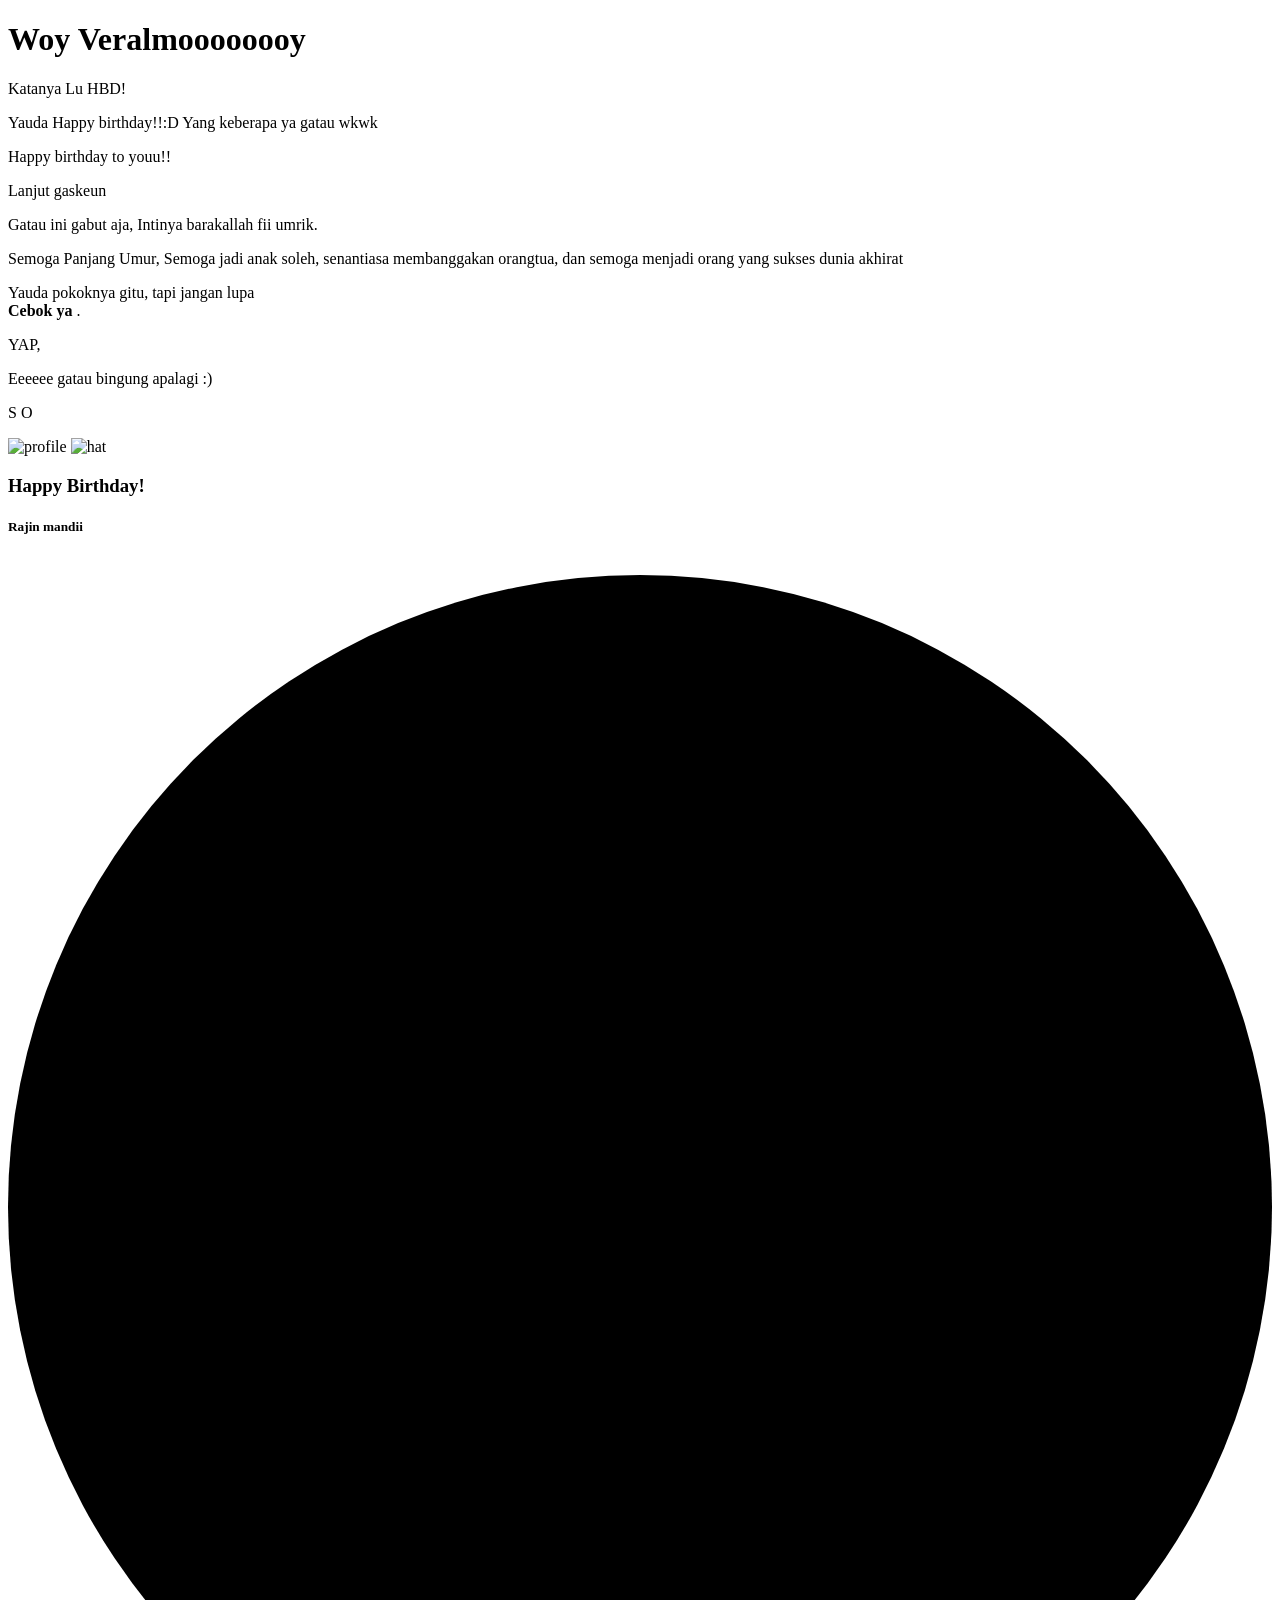
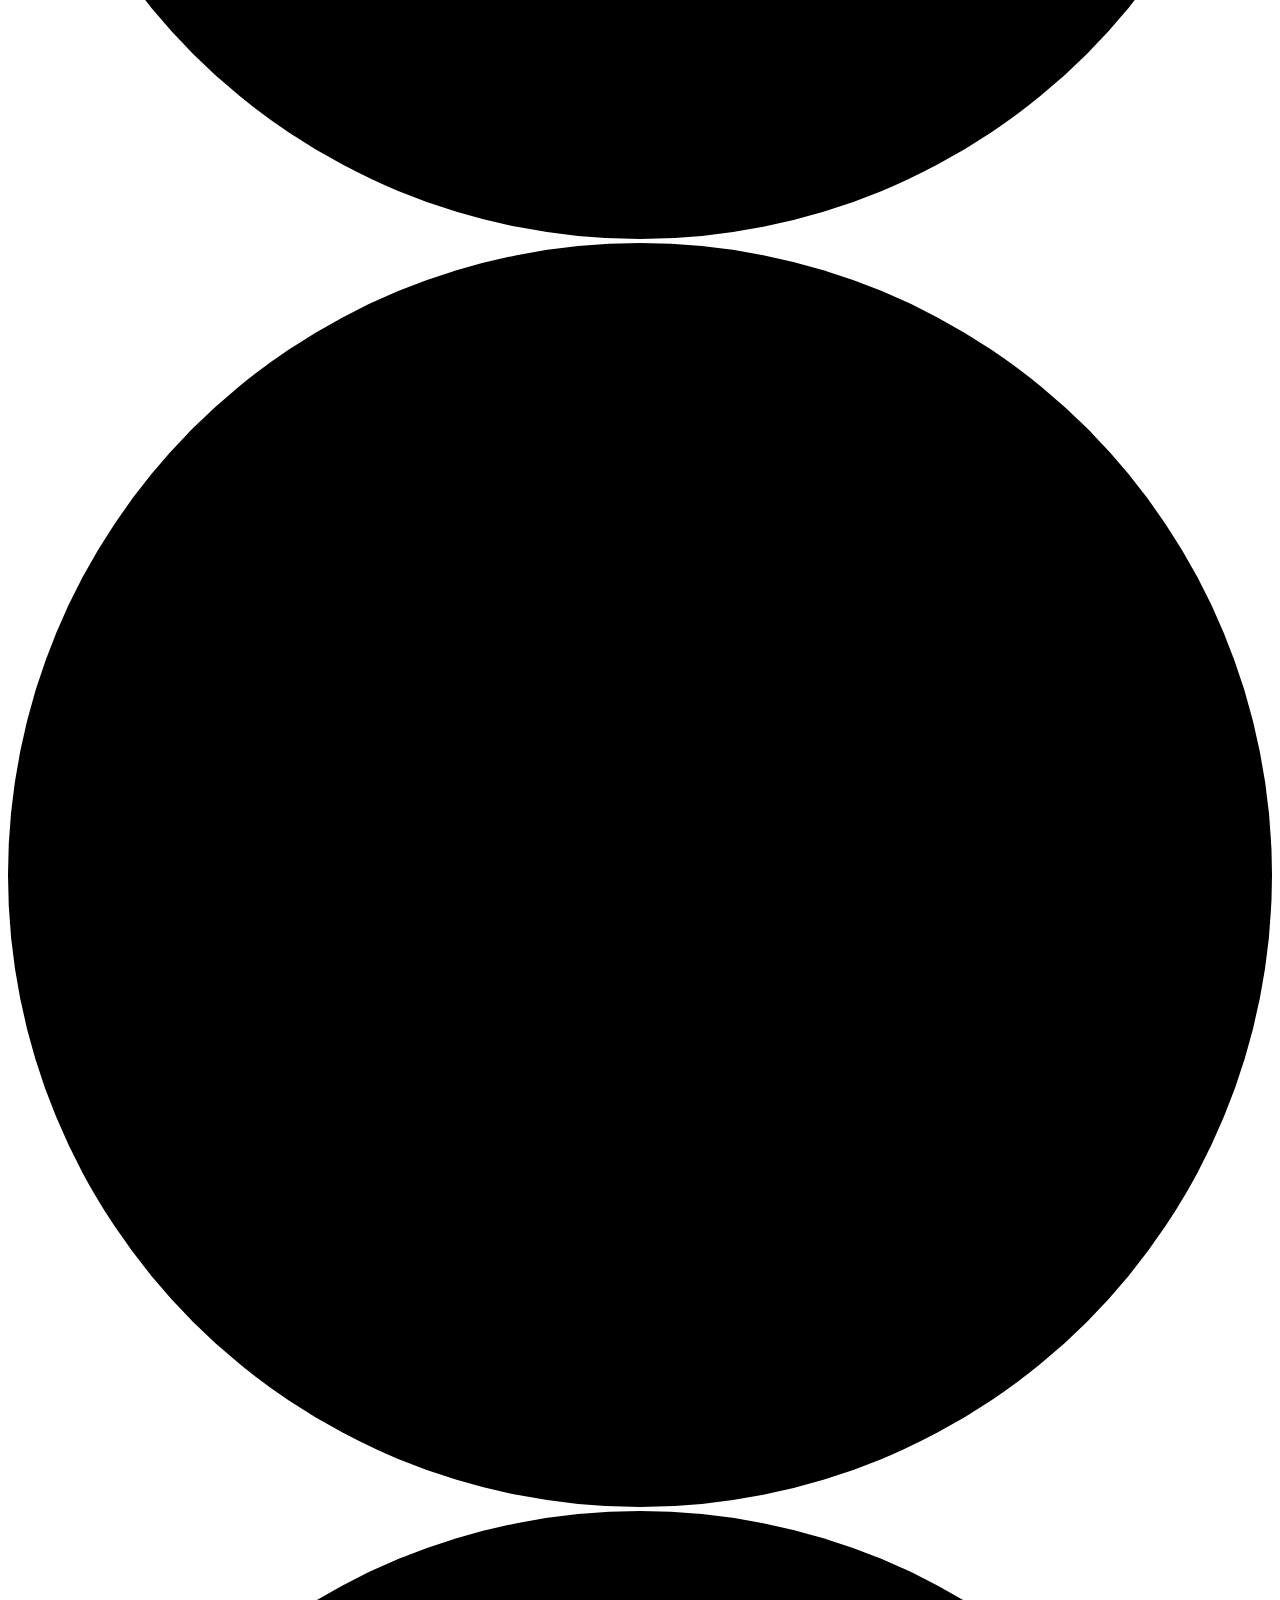
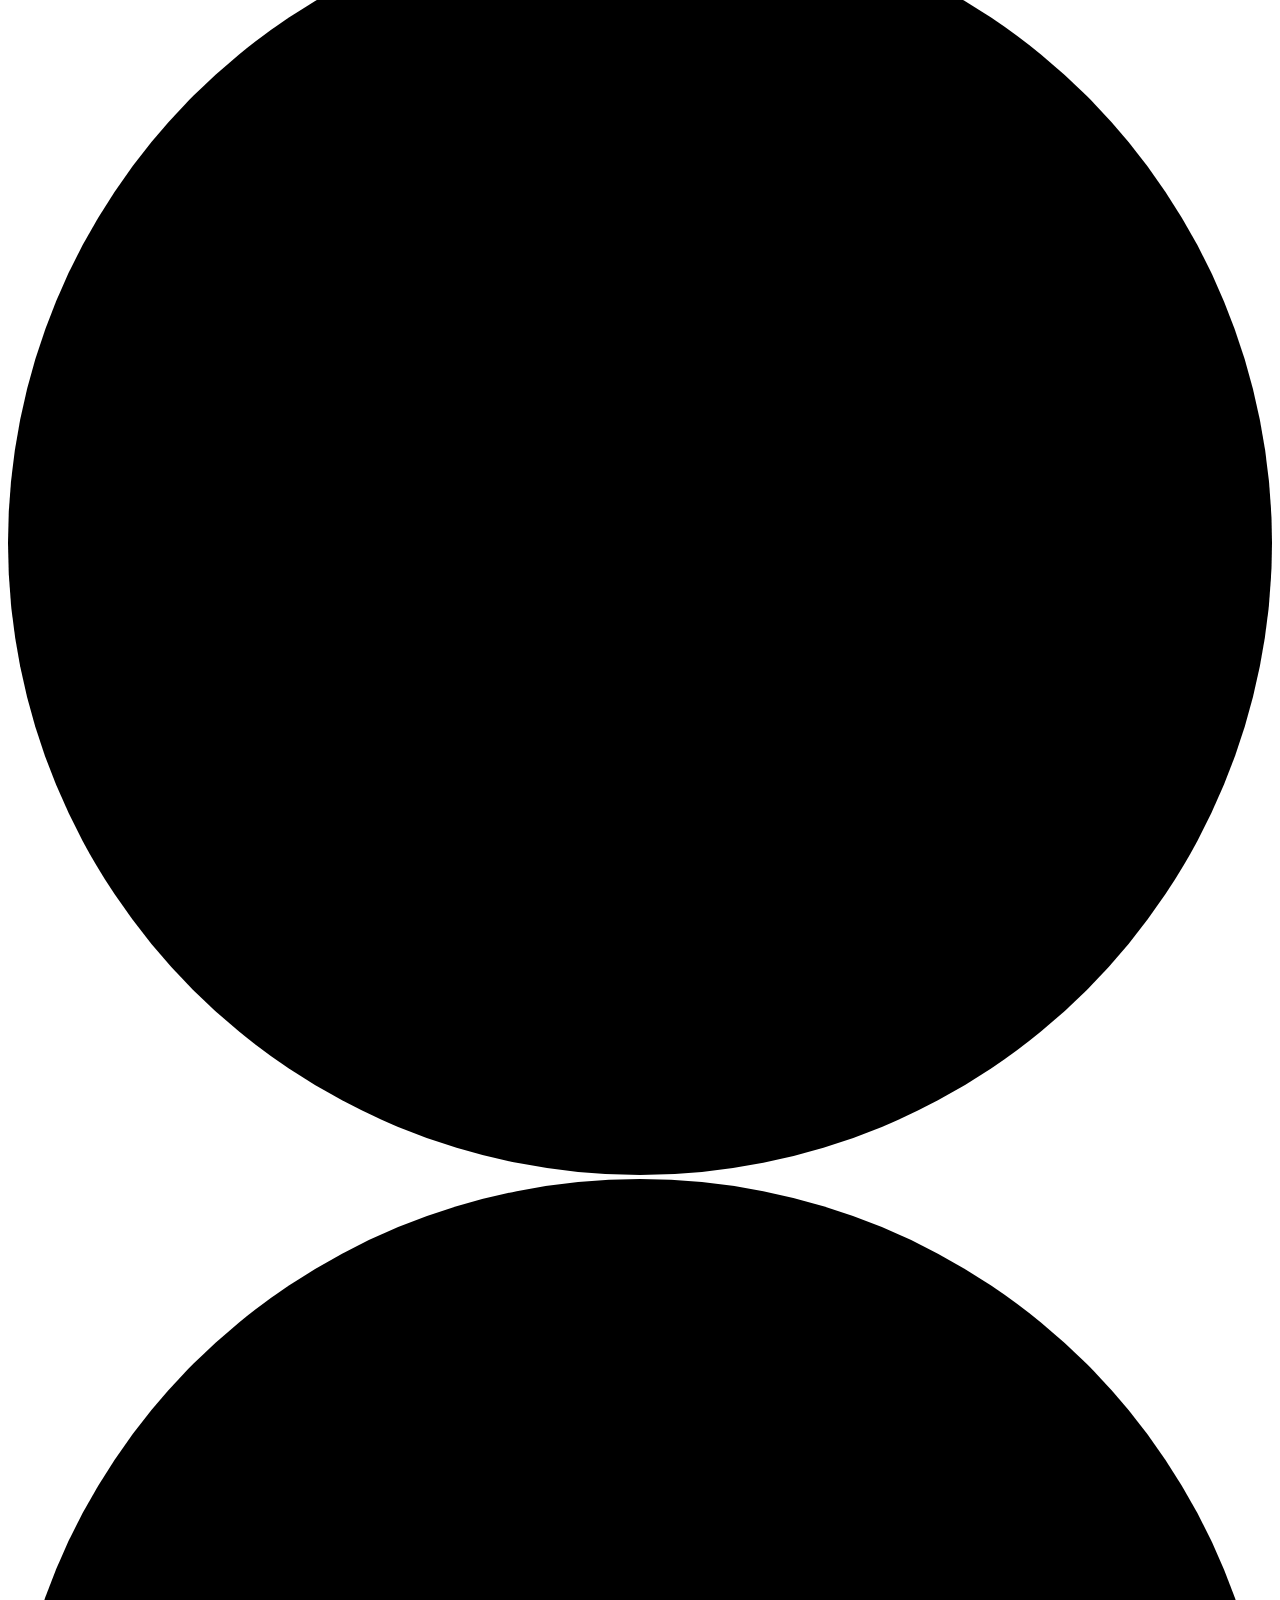
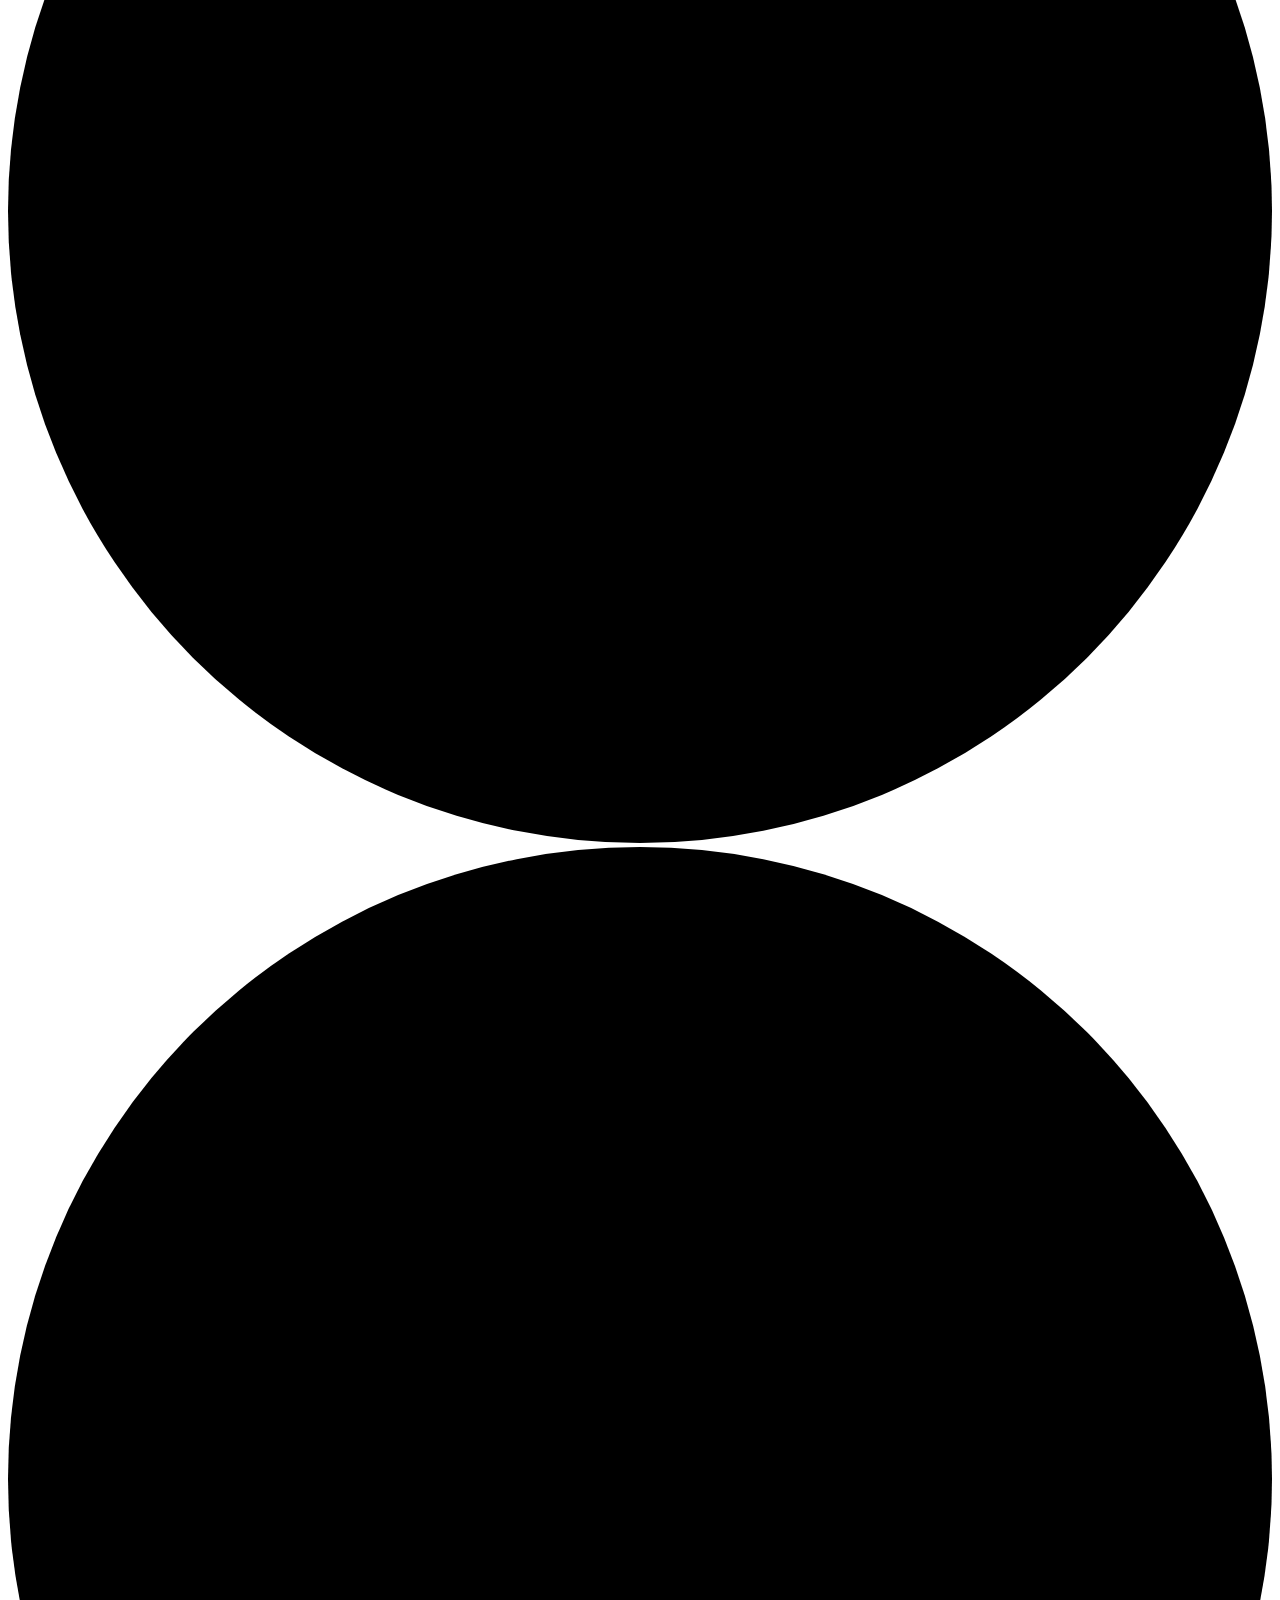
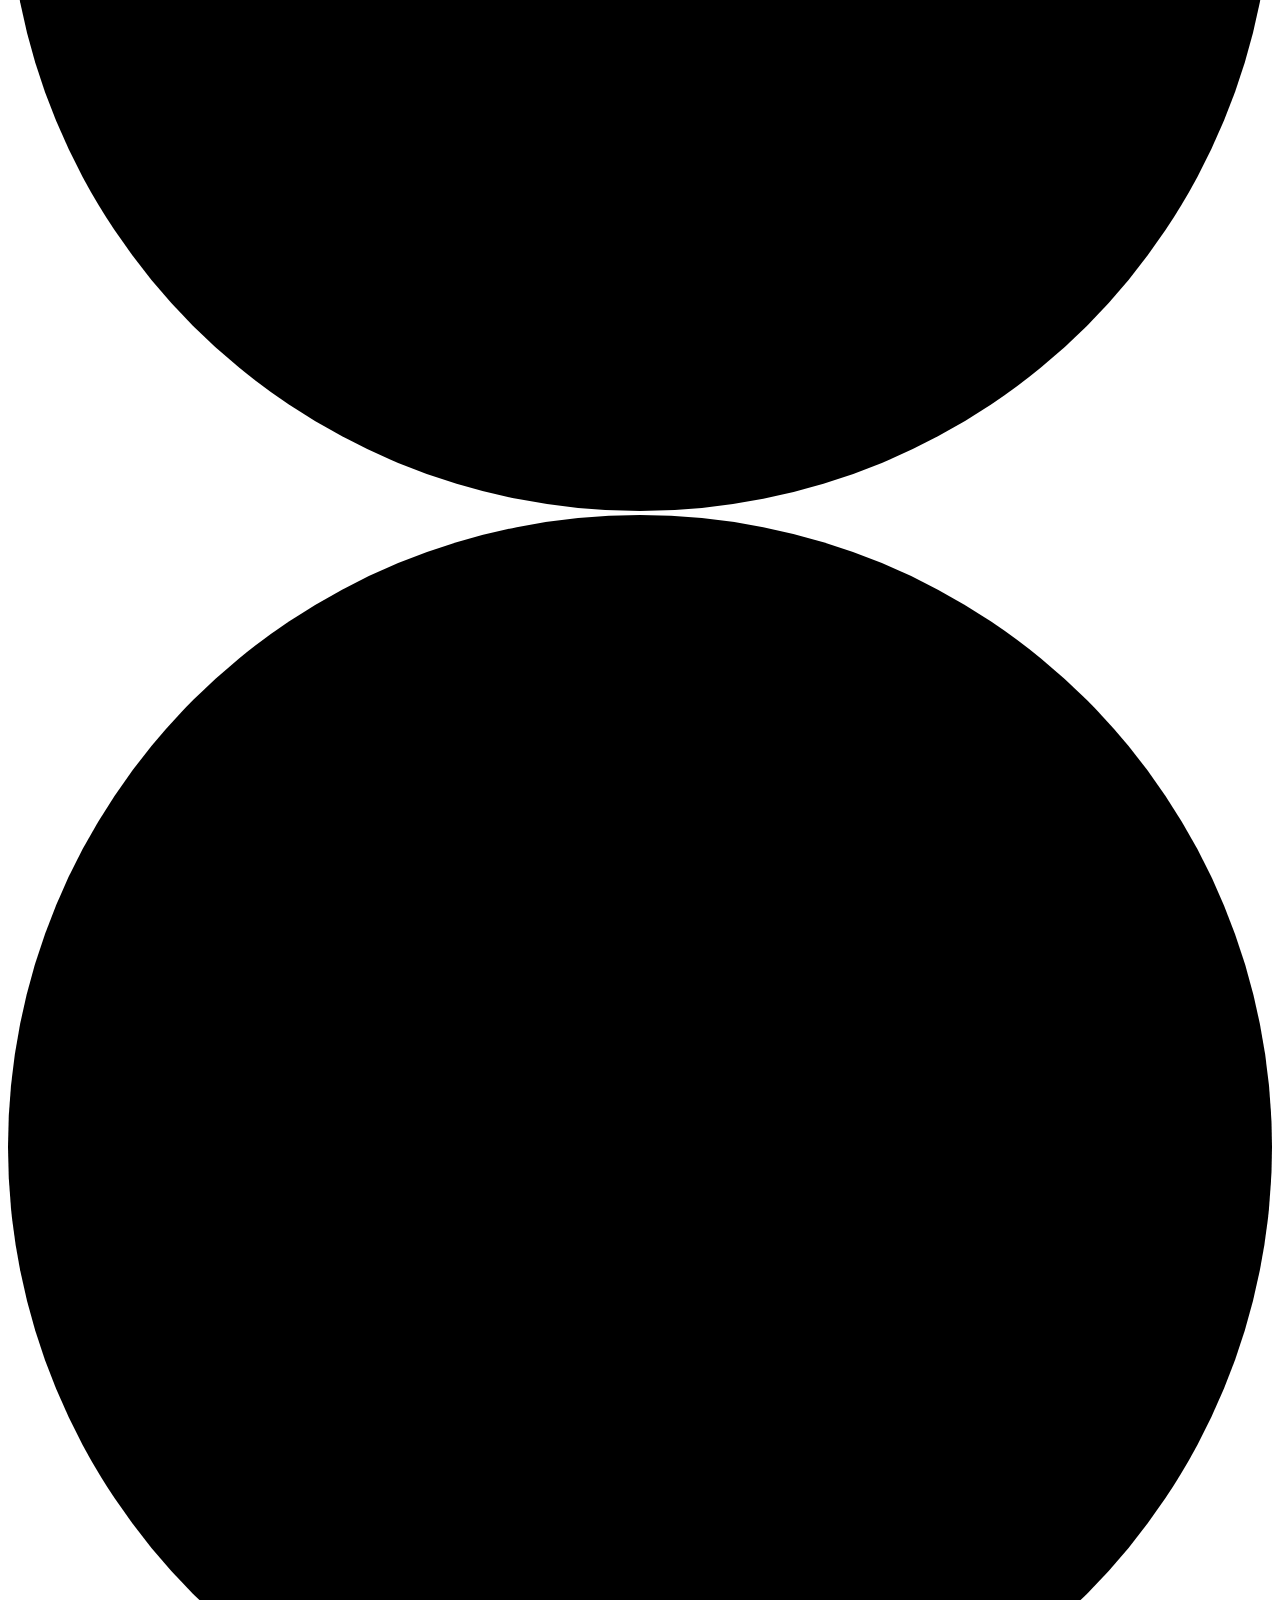
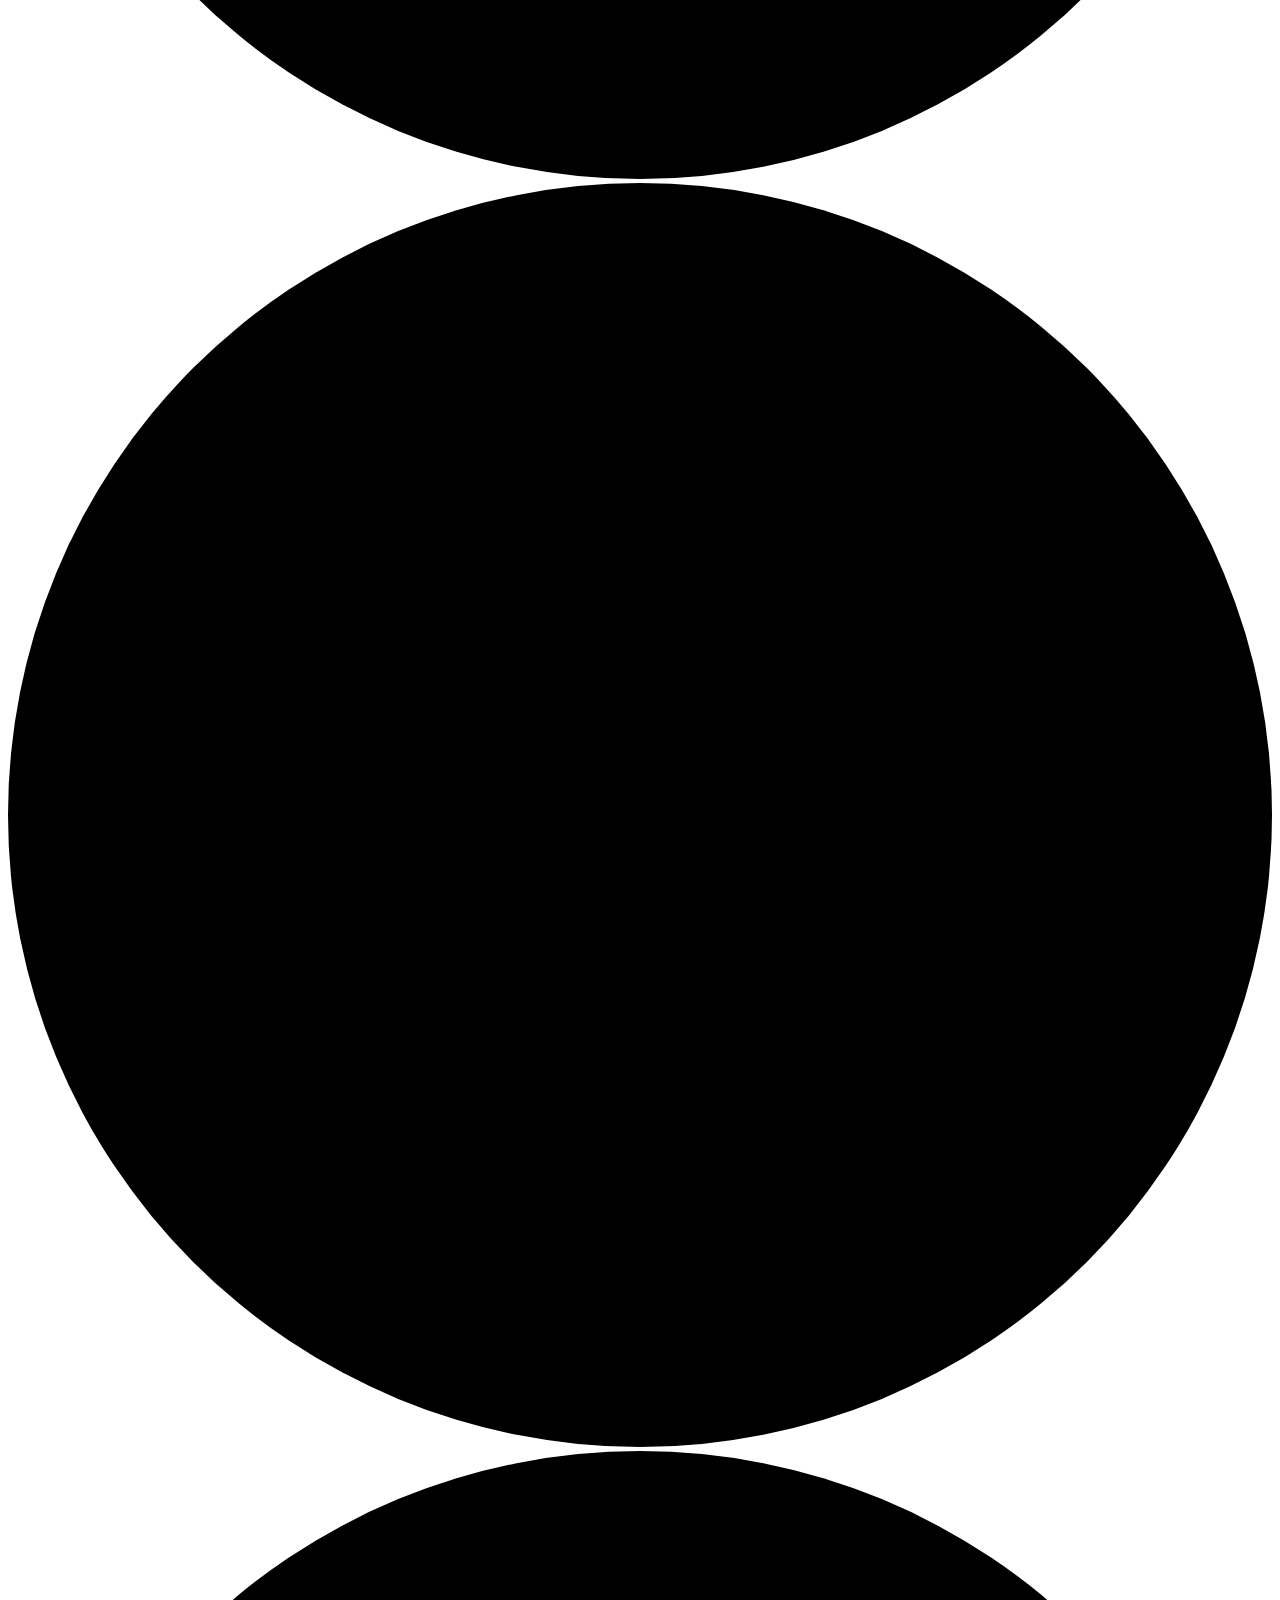
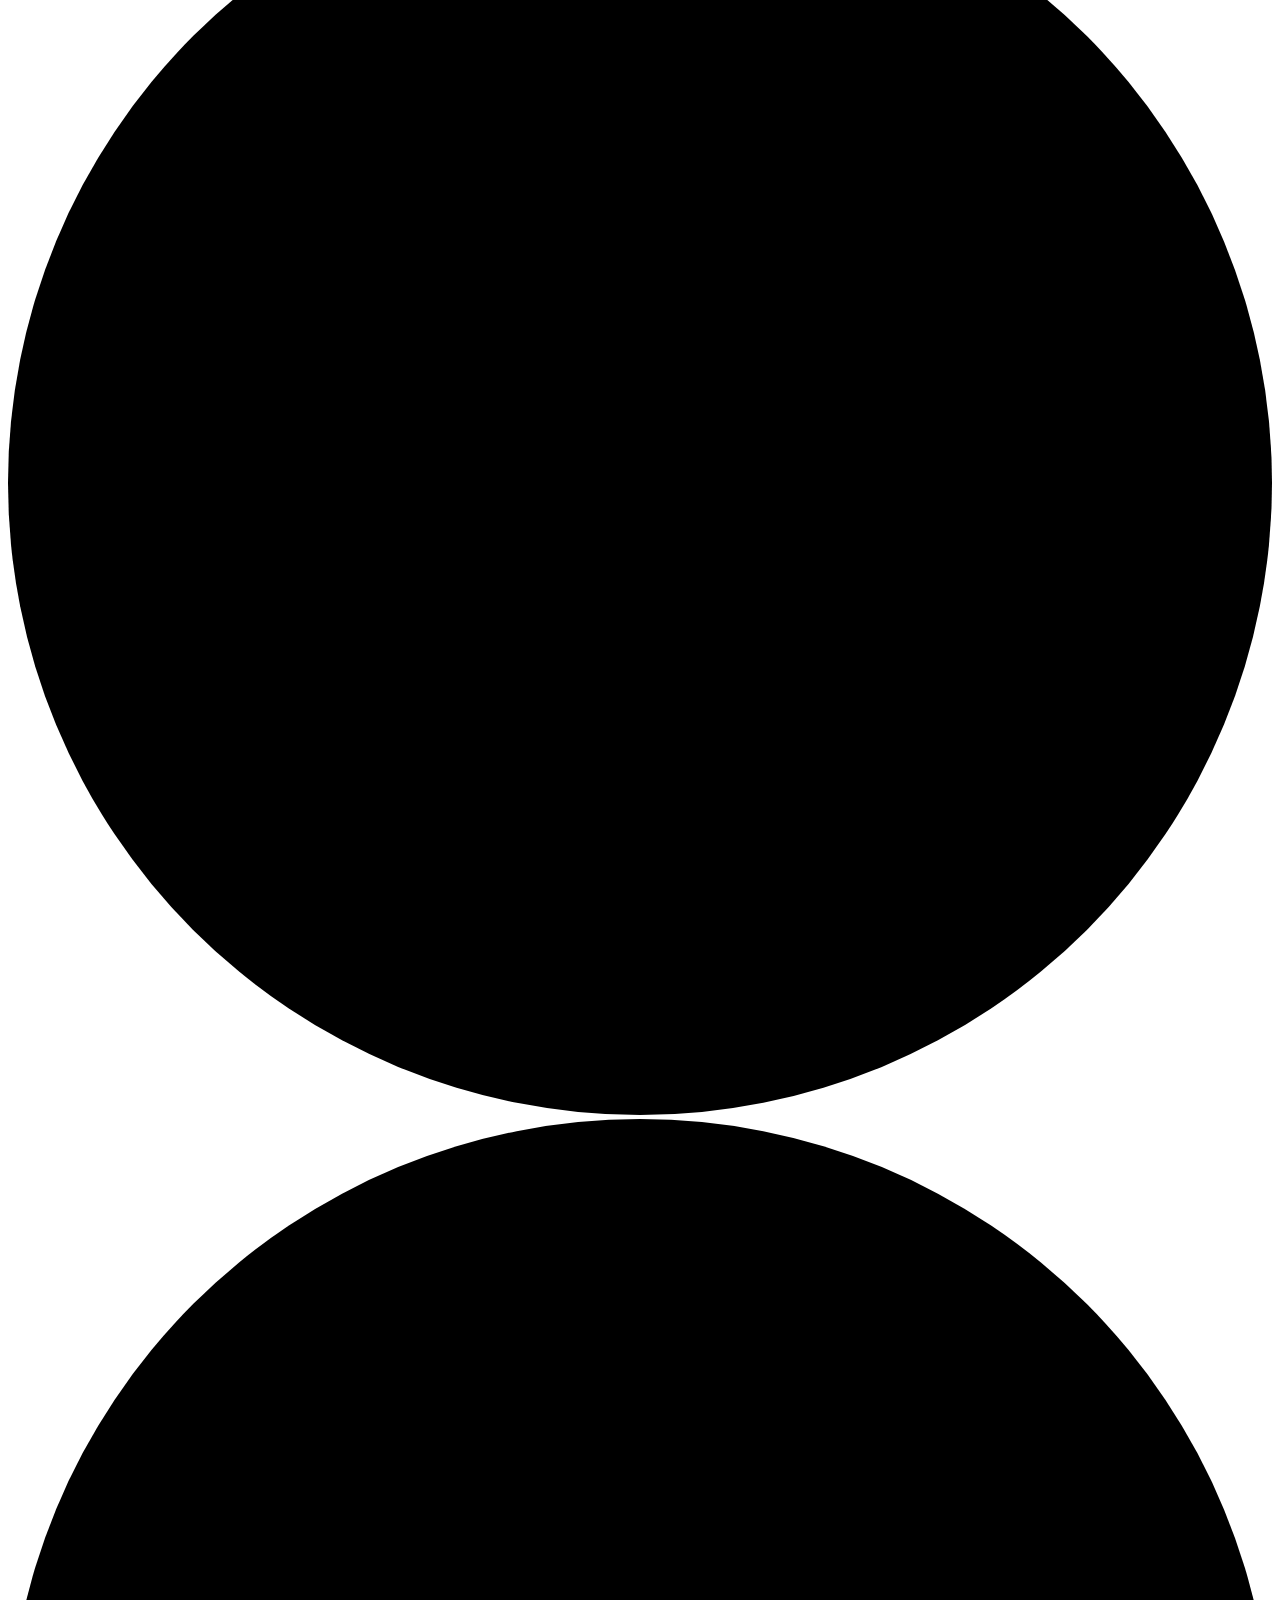
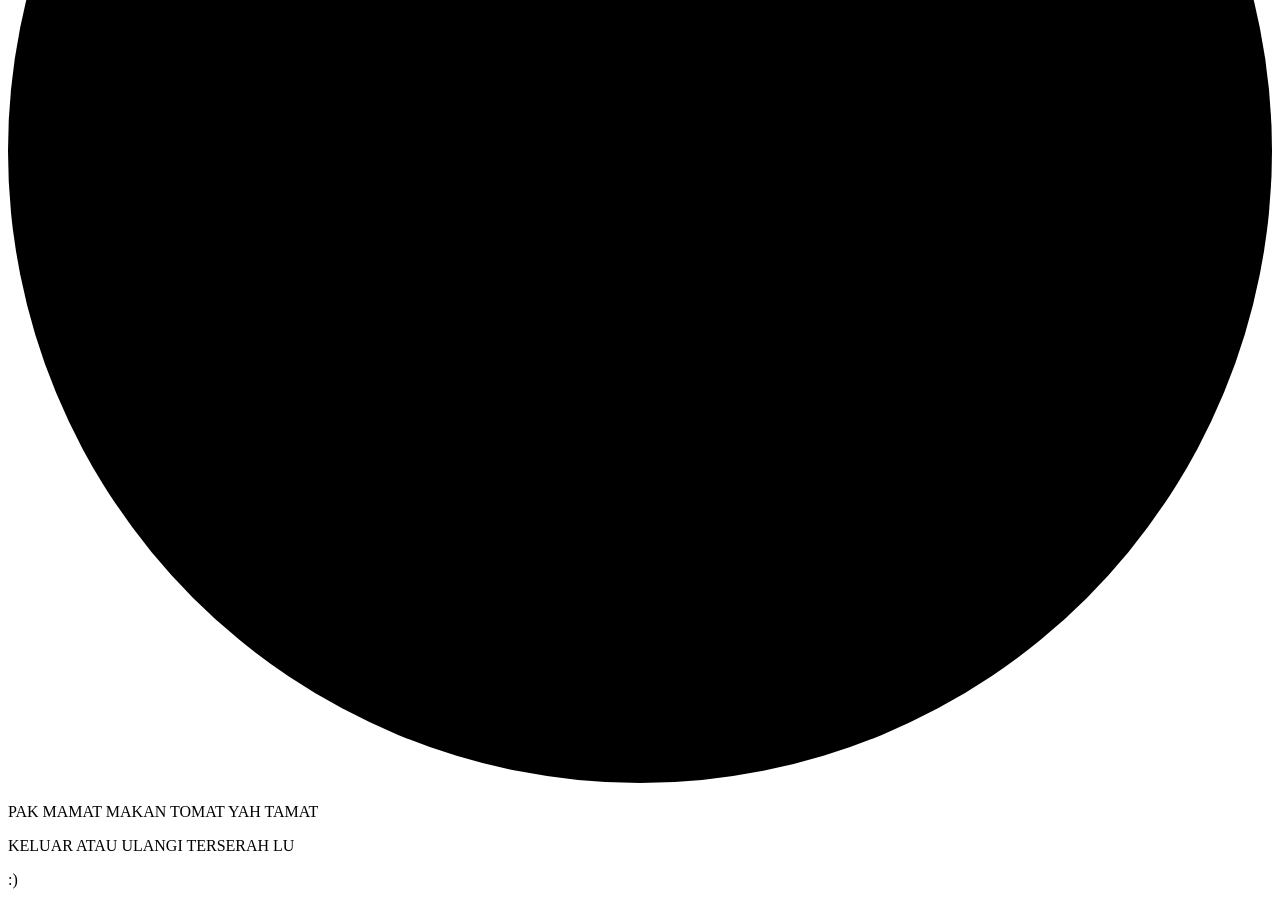
==== index.html @ 4c25280c "Update index.html" ====
<!DOCTYPE html>
<html lang="en">

<head>
  <meta charset="UTF-8" />
  <meta name="viewport" content="width=device-width, initial-scale=1.0" />
  <meta http-equiv="X-UA-Compatible" content="ie=edge" />
  <link rel="shortcut icon" type="image/png" href="img/favicon.png" />
  <title>Happy Birthday!!! :)</title>
  <!-- Google Font -->
  <link rel="preconnect" href="https://fonts.googleapis.com">
  <link rel="preconnect" href="https://fonts.gstatic.com" crossorigin>
  <link href="https://fonts.googleapis.com/css2?family=Poppins:wght@300;400&display=swap" rel="stylesheet">
  <!-- My Style -->
  <link rel="stylesheet" href="./style/main.css" />
</head>

<body>

    <audio class="song" loop autoplay>
        <source src="./music/hbd.mp3">
        </source>
        Your browser isn't invited for super fun audio time.
    </audio>

    <div class="container">
        <div class="one">
            <h1 class="one">
                Woy 
                <span id="name">Veralmoooooooy</span>
            </h1>
            <p class="two" id="greetingText">Katanya Lu HBD!</p>
        </div>

        <div class="three">
            <p>Yauda Happy birthday!!:D Yang keberapa ya gatau wkwk</p>
        </div>

        <div class="four">
            <div class="text-box">
                <p class="hbd-chatbox">
                Happy birthday to youu!! 
                </p>
                <p class="fake-btn">Lanjut gaskeun</p>
            </div>
        </div>

        <div class="five">
            <p class="idea-1">Gatau ini gabut aja, Intinya barakallah fii umrik.</p>
            <p class="idea-2">Semoga Panjang Umur, Semoga jadi anak soleh, senantiasa membanggakan orangtua, dan semoga menjadi orang yang sukses dunia akhirat</p>
            <p class="idea-3">Yauda pokoknya gitu, tapi jangan lupa
                <br>
                <strong>Cebok ya</strong>
                .
            </p>
            <p class="idea-4">YAP,</p>
            <p class="idea-5">
                Eeeeee gatau bingung apalagi
                <span>:)</span>
            </p>
            <p class="idea-6">
                <span>S</span>
                <span>O</span>
            </p>
        </div>

        <div class="six">
            <img src="./img/irene.jpg" alt="profile" class="profile-picture" id="imagePath"/>
            <img src="img/hat.svg" alt="hat" class="hat" />
            <div class="wish">
                <h3 class="wish-hbd">Happy Birthday!</h3>
                <h5 id="wishText">Rajin mandii</h5>
            </div>
        </div>

        <div class="seven">
            <div class="baloons">
                <img src="img/ballon2.svg" alt="" />
                <img src="img/ballon1.svg" alt="" />
                <img src="img/ballon3.svg" alt="" />
                <img src="img/ballon1.svg" alt="" />
                <img src="img/ballon2.svg" alt="" />
                <img src="img/ballon3.svg" alt="" />
                <img src="img/ballon2.svg" alt="" />
                <img src="img/ballon3.svg" alt="" />
                <img src="img/ballon1.svg" alt="" />
                <img src="img/ballon2.svg" alt="" />
                <img src="img/ballon3.svg" alt="" />
                <img src="img/ballon2.svg" alt="" />
                <img src="img/ballon1.svg" alt="" />
                <img src="img/ballon3.svg" alt="" />
                <img src="img/ballon2.svg" alt="" />
                <img src="img/ballon3.svg" alt="" />
                <img src="img/ballon1.svg" alt="" />
                <img src="img/ballon2.svg" alt="" />
                <img src="img/ballon1.svg" alt="" />
                <img src="img/ballon3.svg" alt="" />
                <img src="img/ballon3.svg" alt="" />
                <img src="img/ballon1.svg" alt="" />
                <img src="img/ballon2.svg" alt="" />
                <img src="img/ballon3.svg" alt="" />
                <img src="img/ballon2.svg" alt="" />
                <img src="img/ballon1.svg" alt="" />
                <img src="img/ballon3.svg" alt="" />
                <img src="img/ballon2.svg" alt="" />
                <img src="img/ballon3.svg" alt="" />
                <img src="img/ballon1.svg" alt="" />
                <img src="img/ballon2.svg" alt="" />
                <img src="img/ballon1.svg" alt="" />
                <img src="img/ballon3.svg" alt="" />
            </div>
        </div>

        <div class="eight">
            <svg viewBox="0 0 40 40" xmlns="http://www.w3.org/2000/svg">
                <circle cx="20" cy="20" r="20" />
            </svg>
            <svg viewBox="0 0 40 40" xmlns="http://www.w3.org/2000/svg">
                <circle cx="20" cy="20" r="20" />
            </svg>
            <svg viewBox="0 0 40 40" xmlns="http://www.w3.org/2000/svg">
                <circle cx="20" cy="20" r="20" />
            </svg>
            <svg viewBox="0 0 40 40" xmlns="http://www.w3.org/2000/svg">
                <circle cx="20" cy="20" r="20" />
            </svg>
            <svg viewBox="0 0 40 40" xmlns="http://www.w3.org/2000/svg">
                <circle cx="20" cy="20" r="20" />
            </svg>
            <svg viewBox="0 0 40 40" xmlns="http://www.w3.org/2000/svg">
                <circle cx="20" cy="20" r="20" />
            </svg>
            <svg viewBox="0 0 40 40" xmlns="http://www.w3.org/2000/svg">
                <circle cx="20" cy="20" r="20" />
            </svg>
            <svg viewBox="0 0 40 40" xmlns="http://www.w3.org/2000/svg">
                <circle cx="20" cy="20" r="20" />
            </svg>
            <svg viewBox="0 0 40 40" xmlns="http://www.w3.org/2000/svg">
                <circle cx="20" cy="20" r="20" />
            </svg>
        </div>

        <div class="nine">
            <p>PAK MAMAT MAKAN TOMAT YAH TAMAT</p>
            <p id="replay">KELUAR ATAU ULANGI TERSERAH LU</p>
            <p class="last-smile">:)</p>
        </div>
    </div>

</body>
    <!-- Greensock -->
    <script src="https://cdnjs.cloudflare.com/ajax/libs/gsap/3.11.5/gsap.min.js"></script>
    <!-- Sweetalert -->
    <script src="https://cdn.jsdelivr.net/npm/sweetalert2@11"></script>
    <script type="application/javascript" src="./script/main.js"></script>

</html>
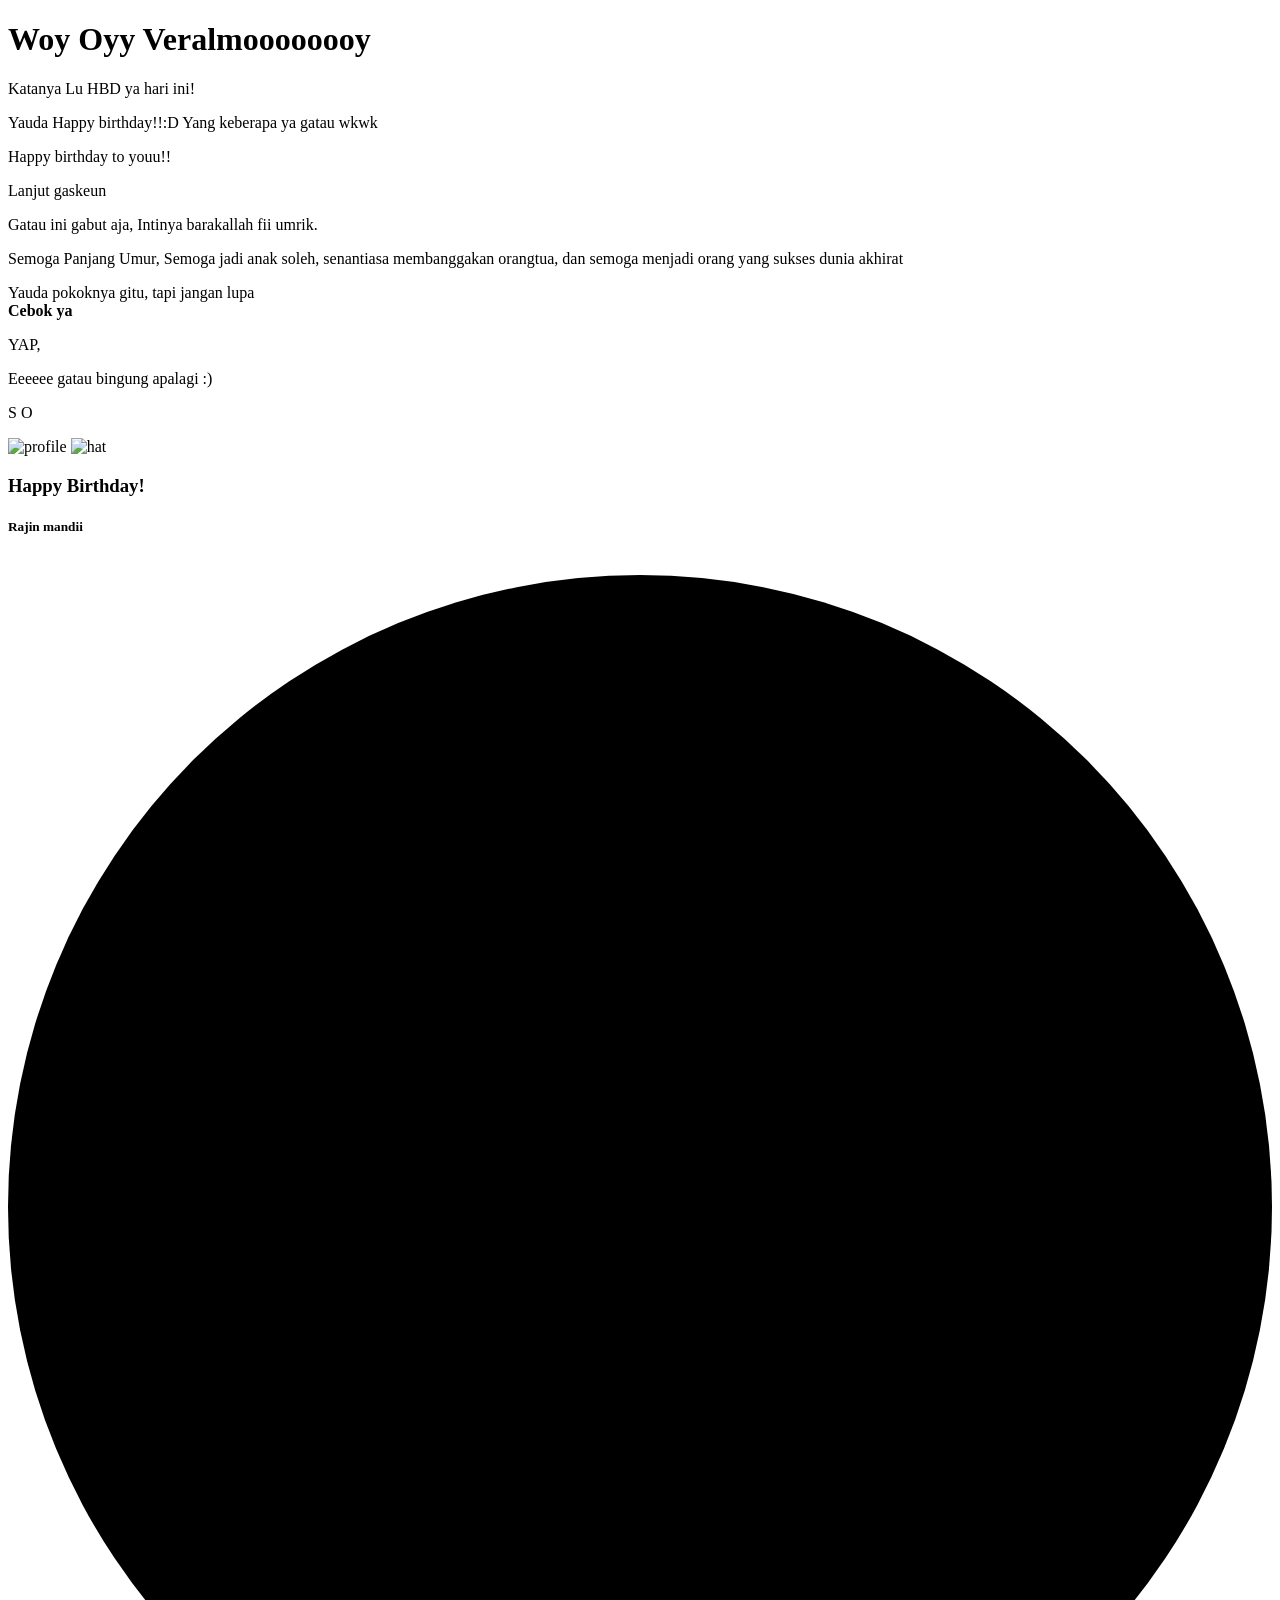
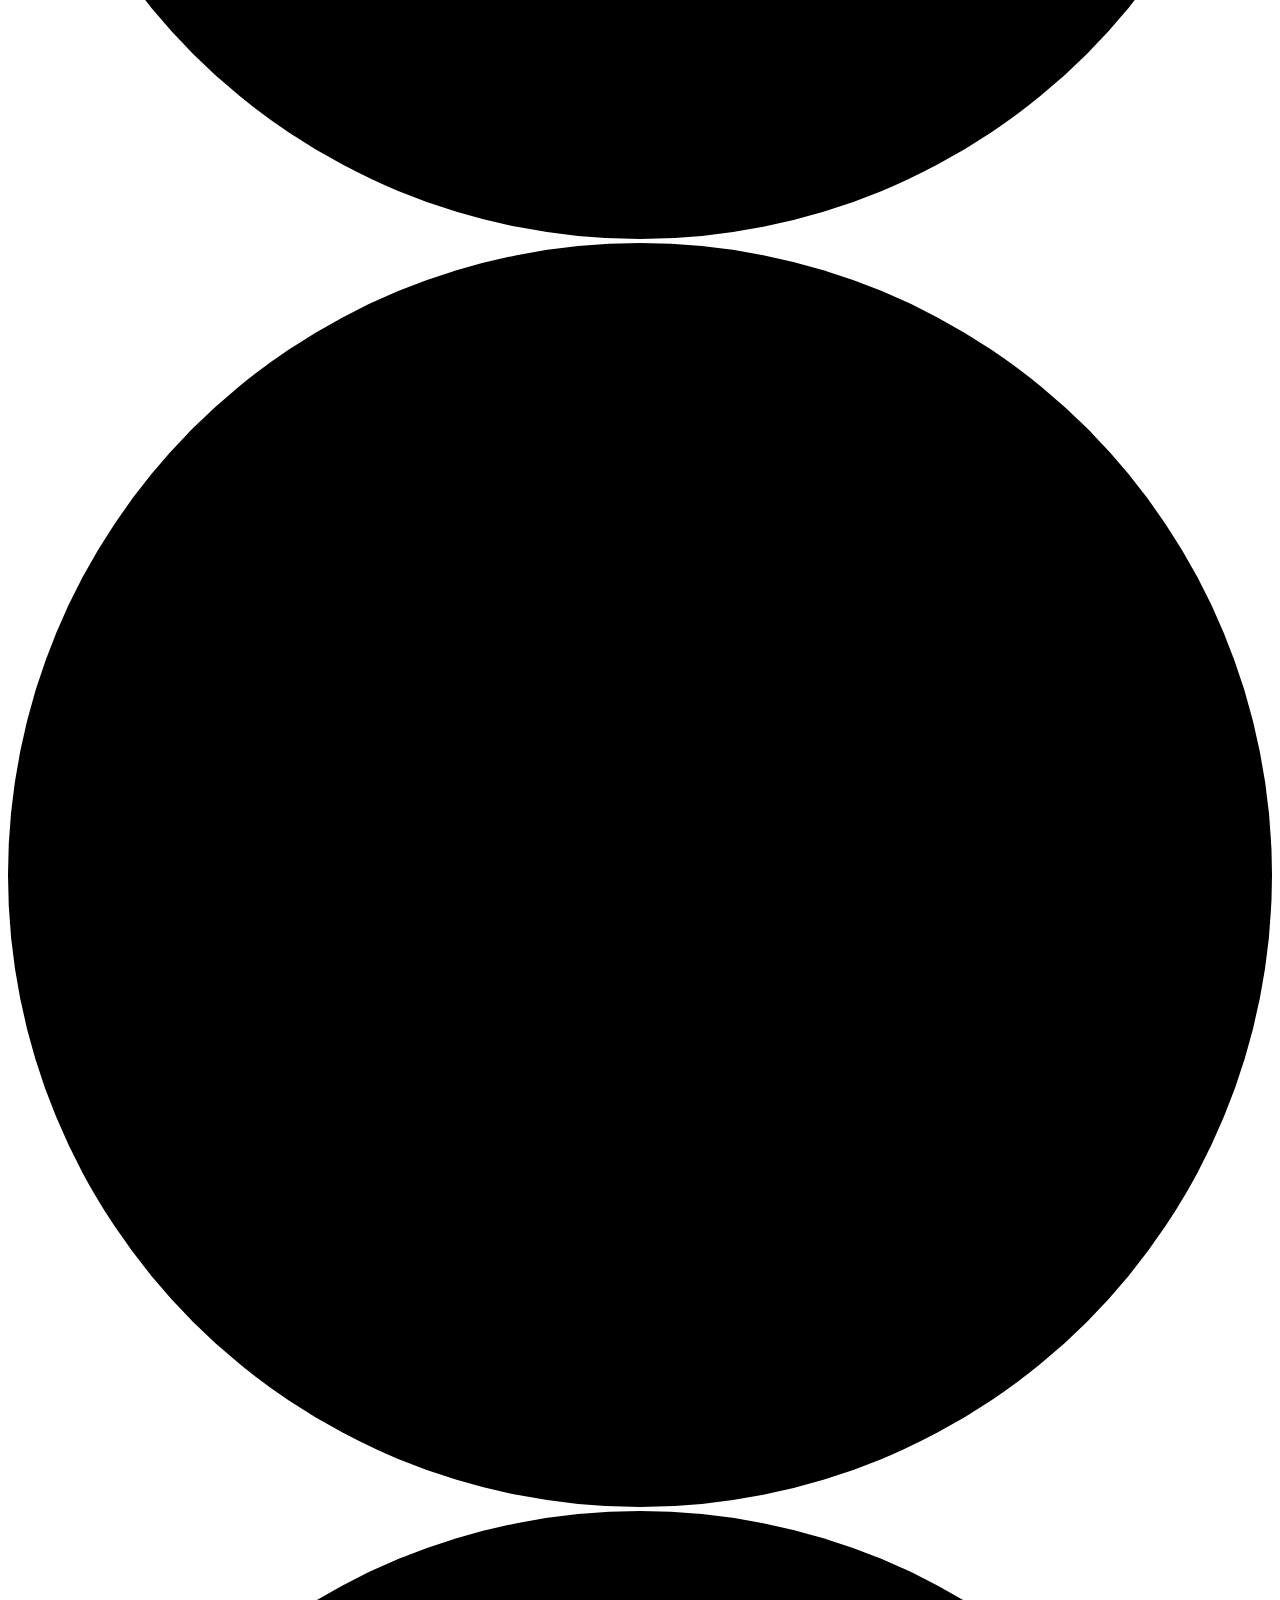
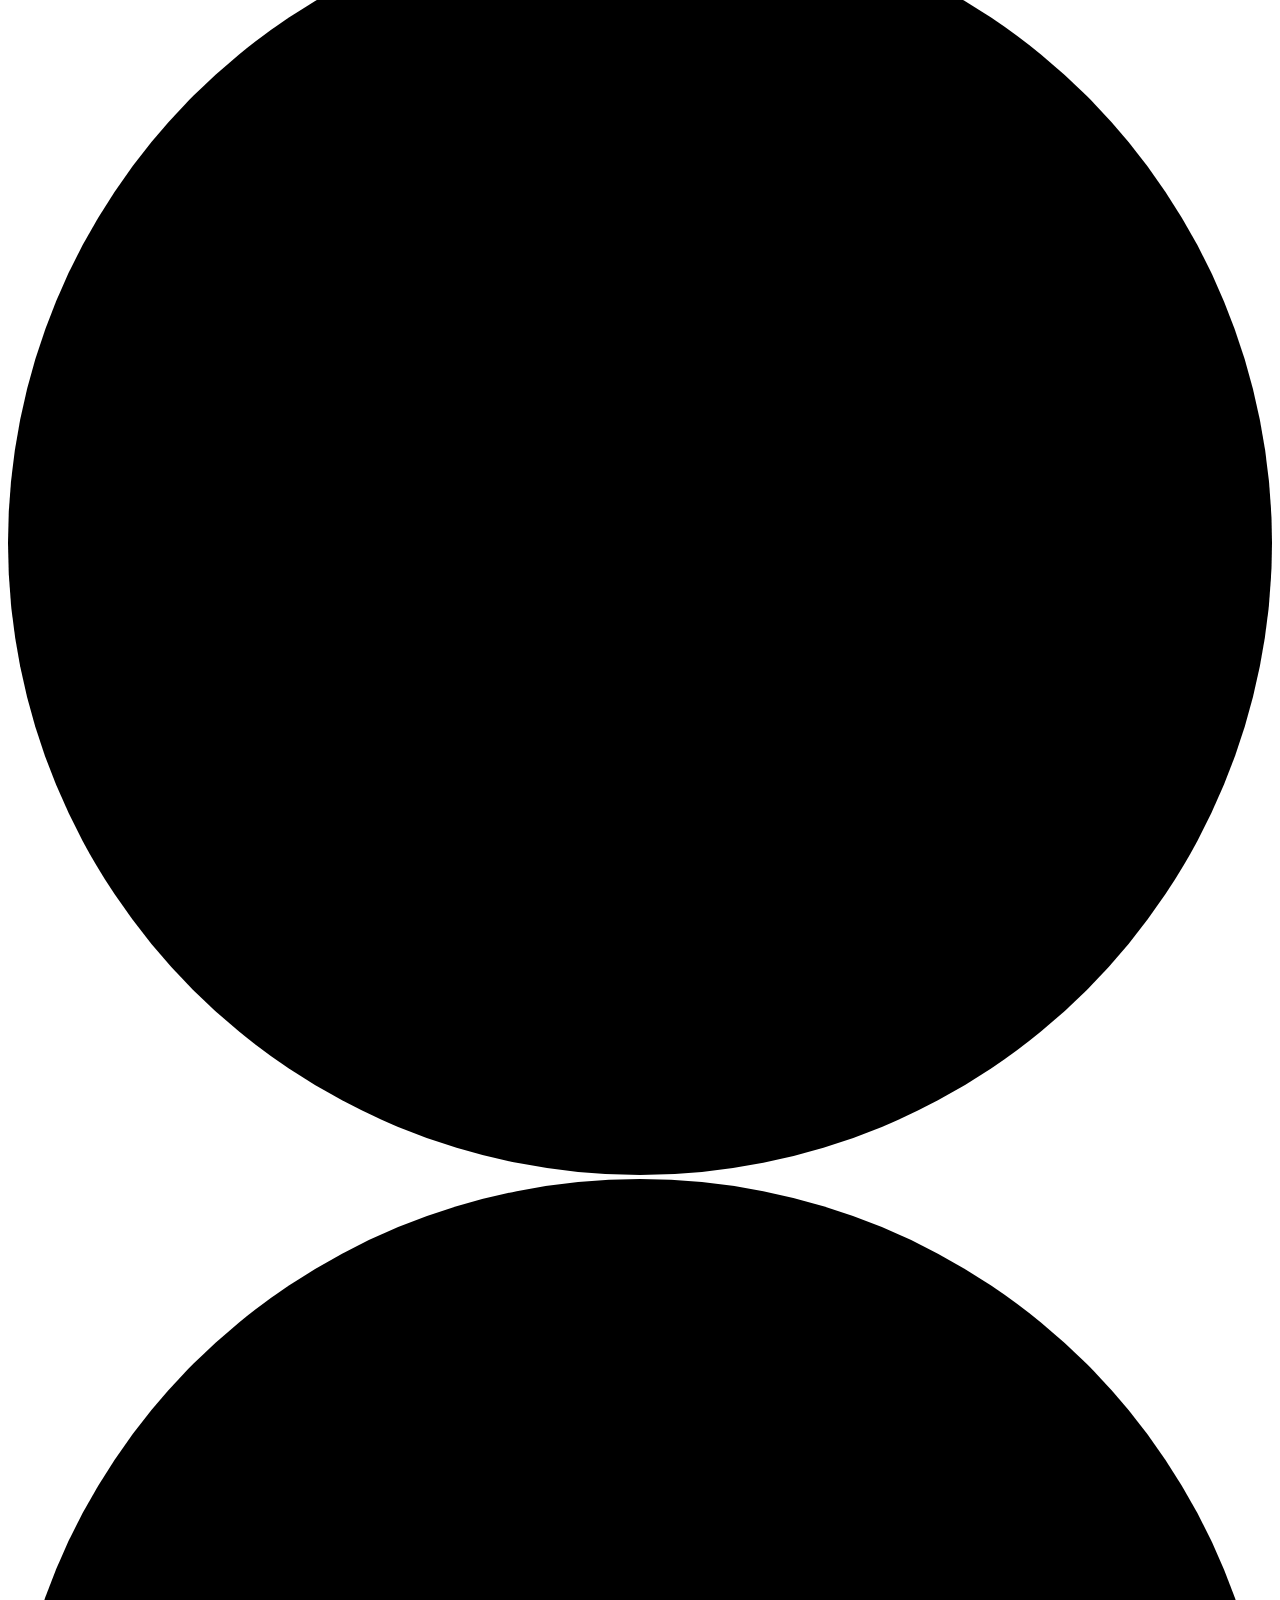
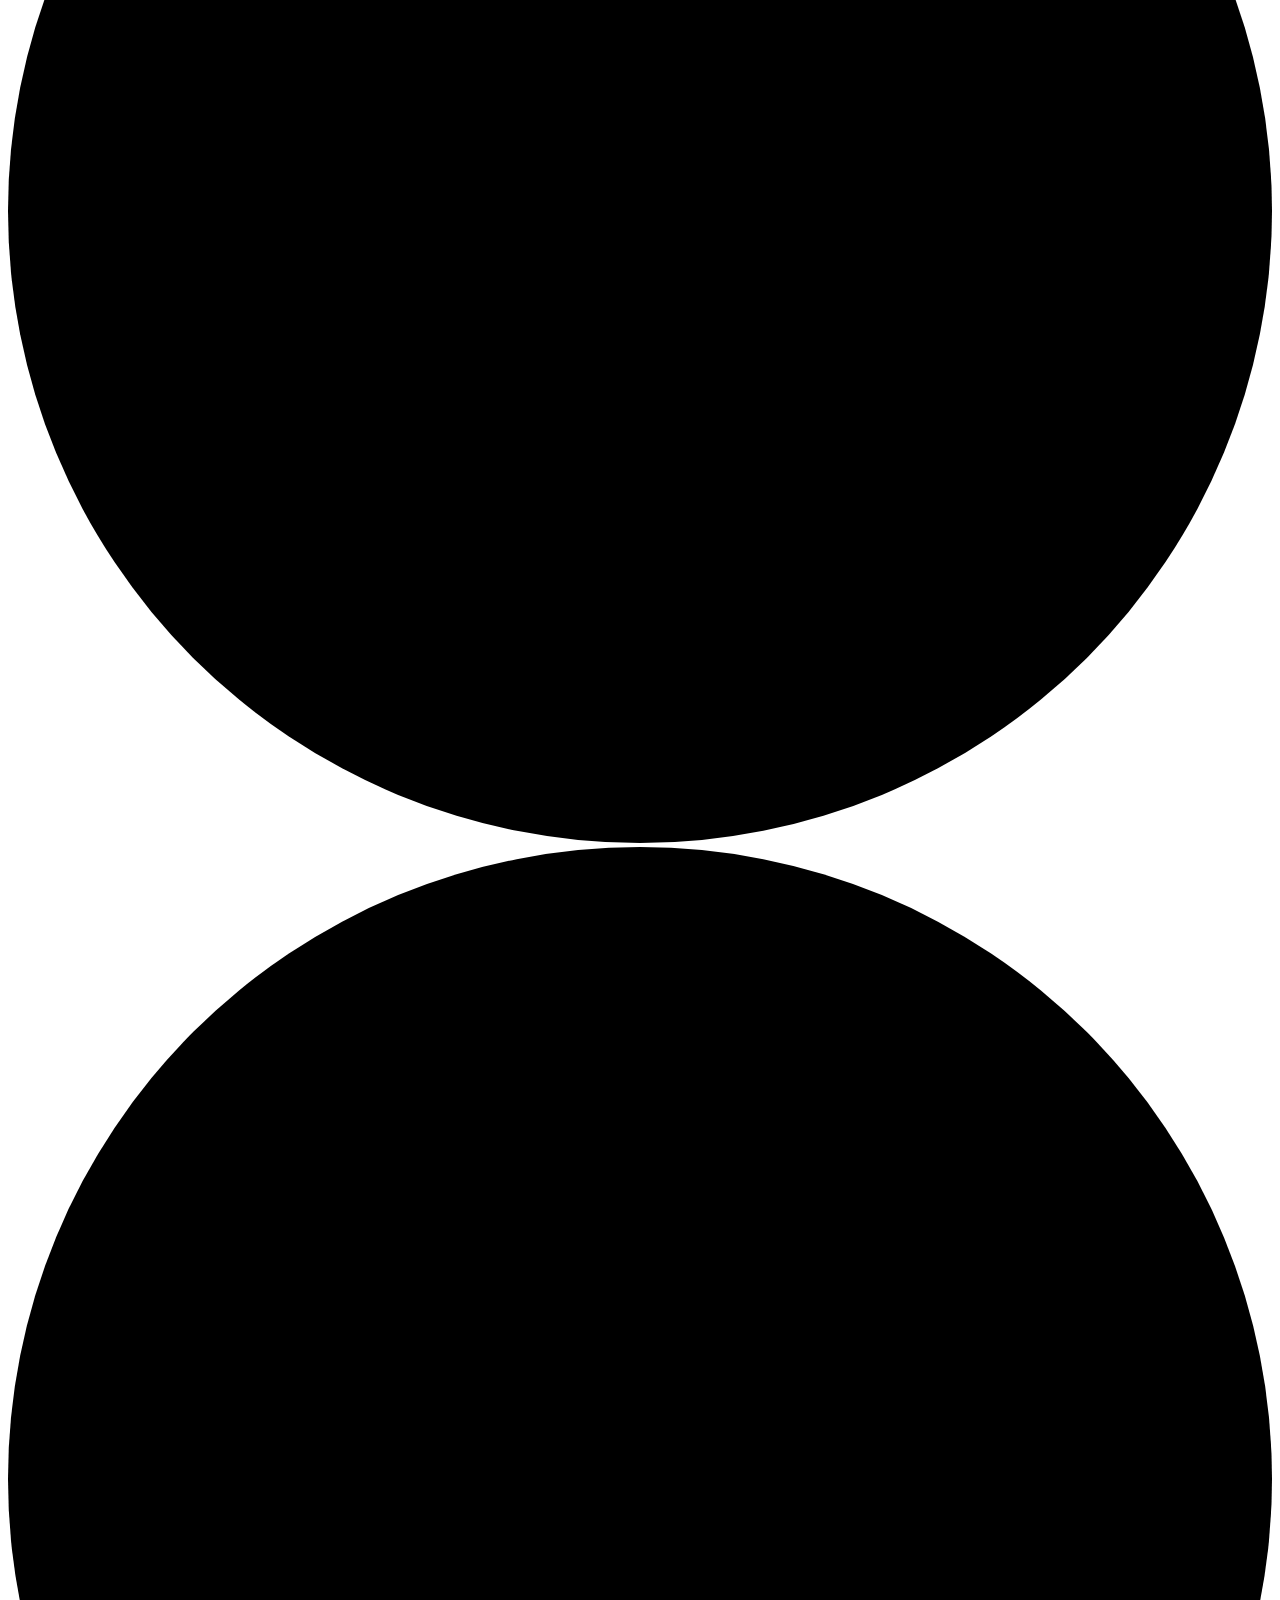
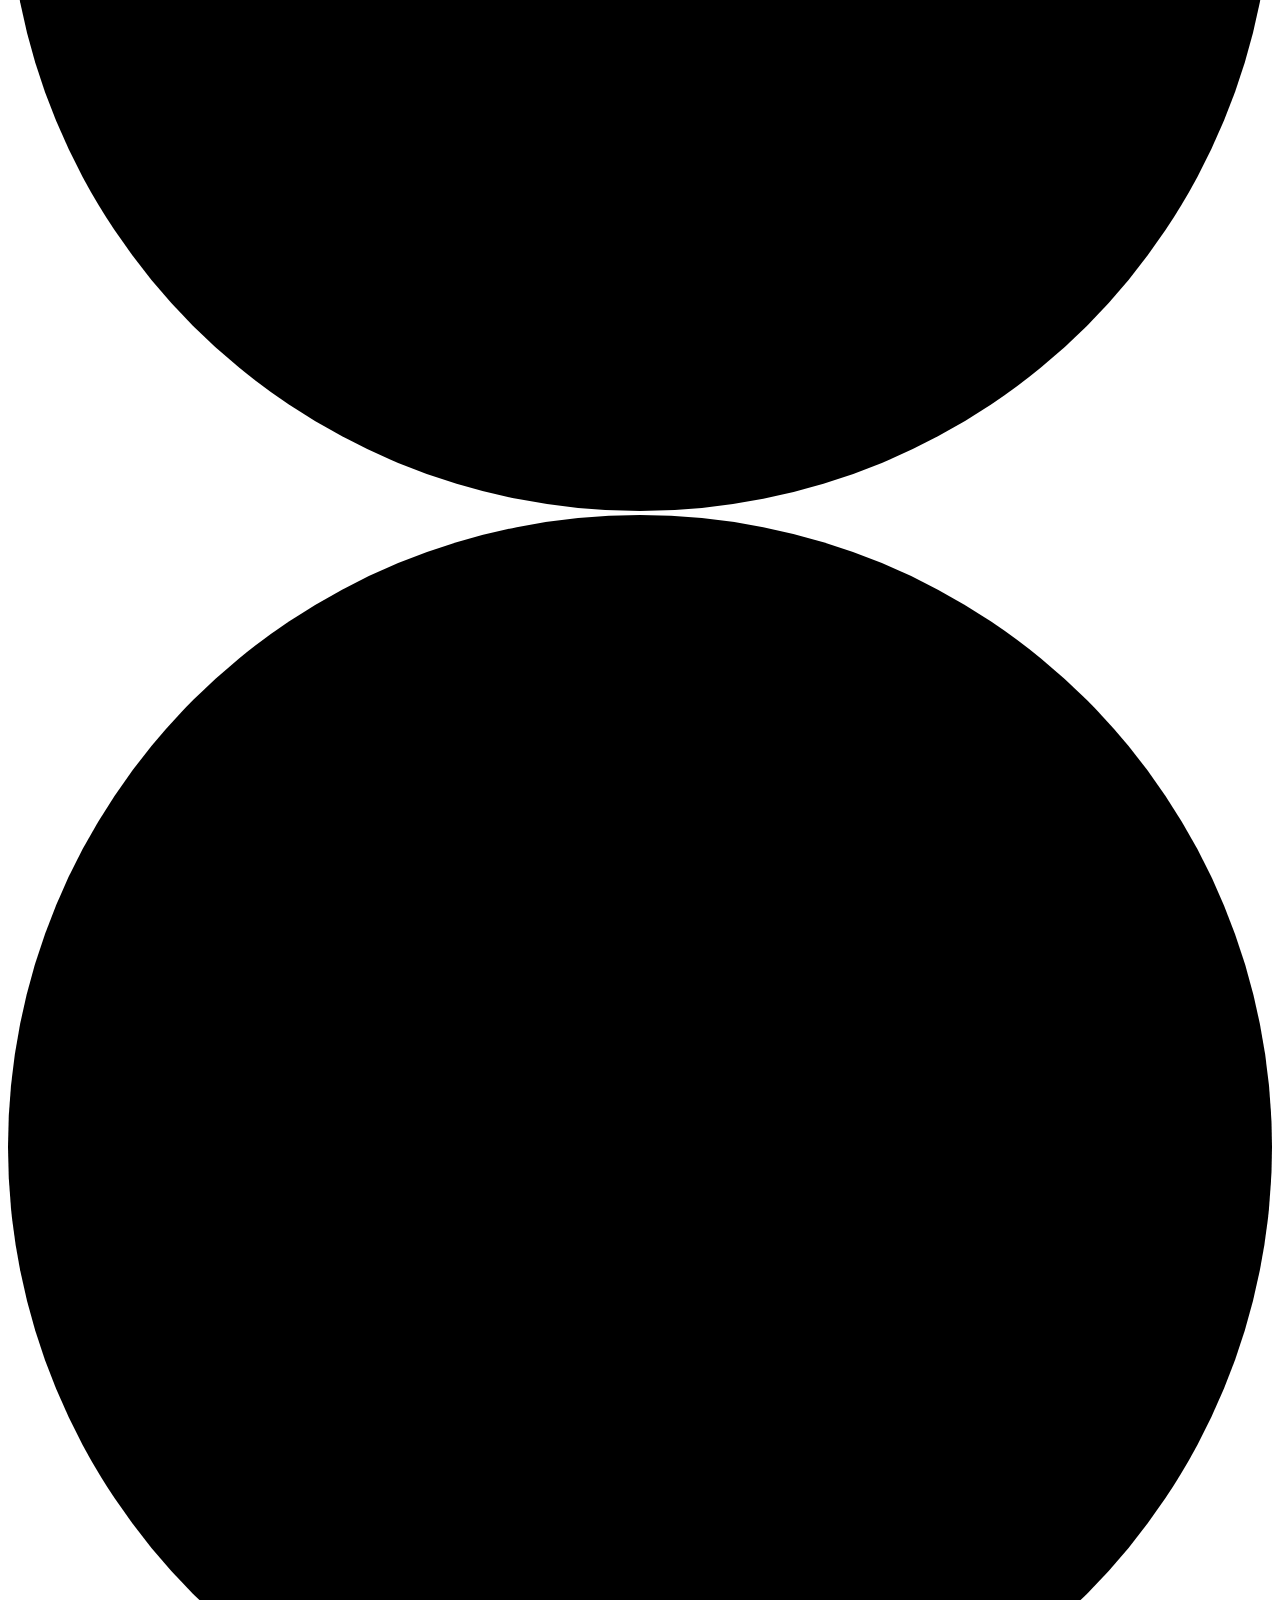
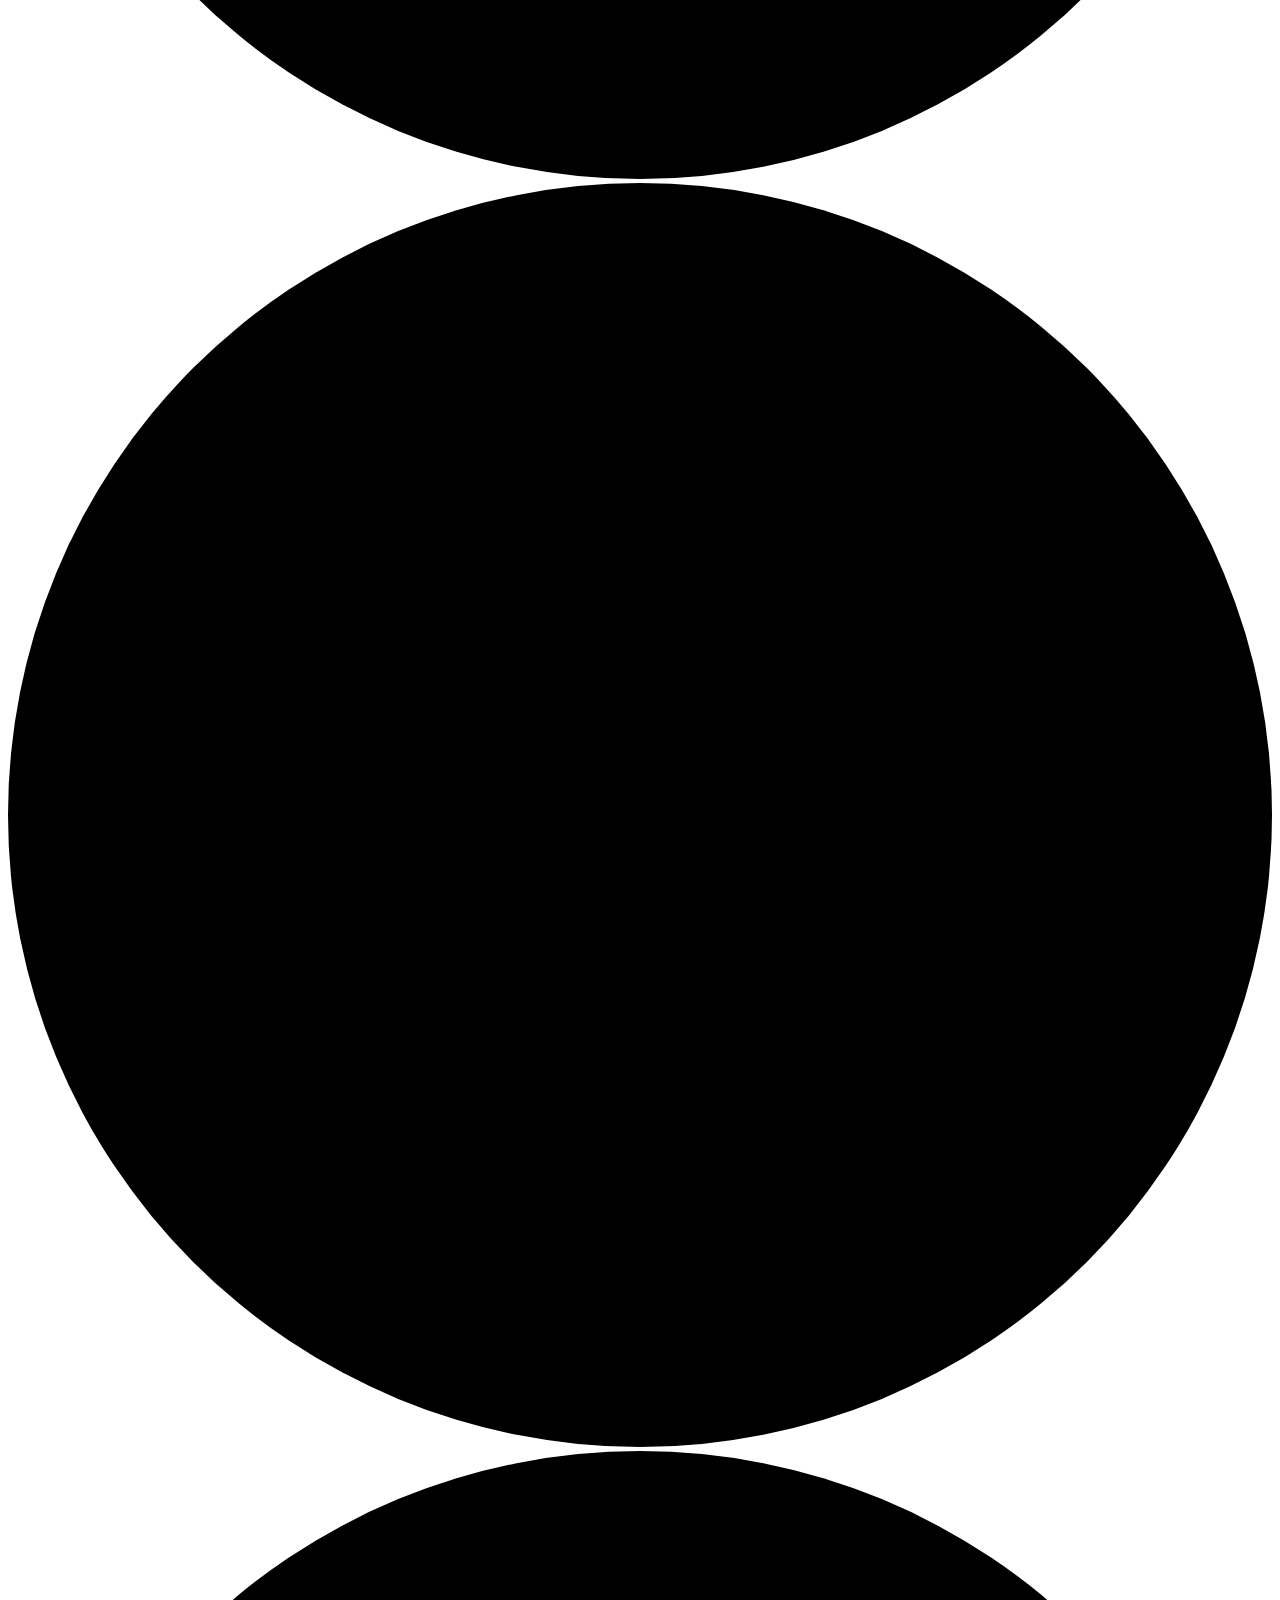
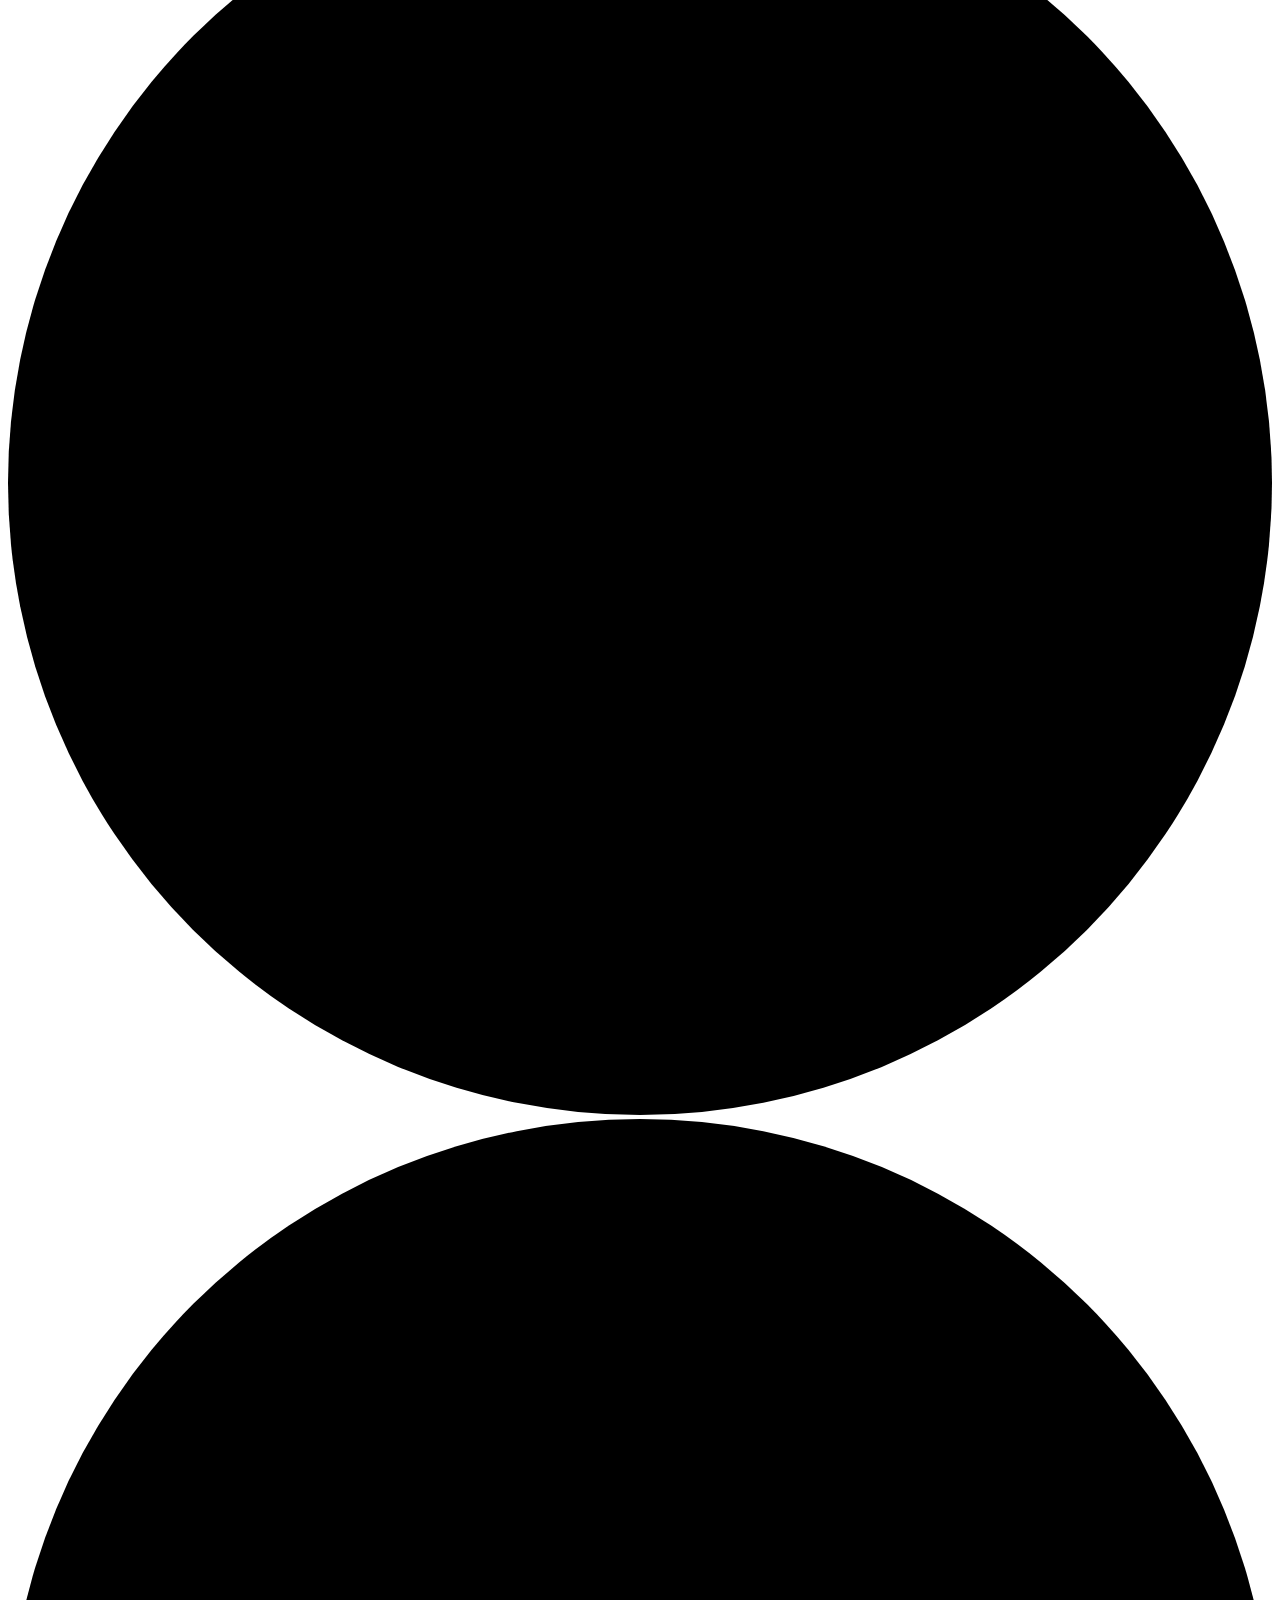
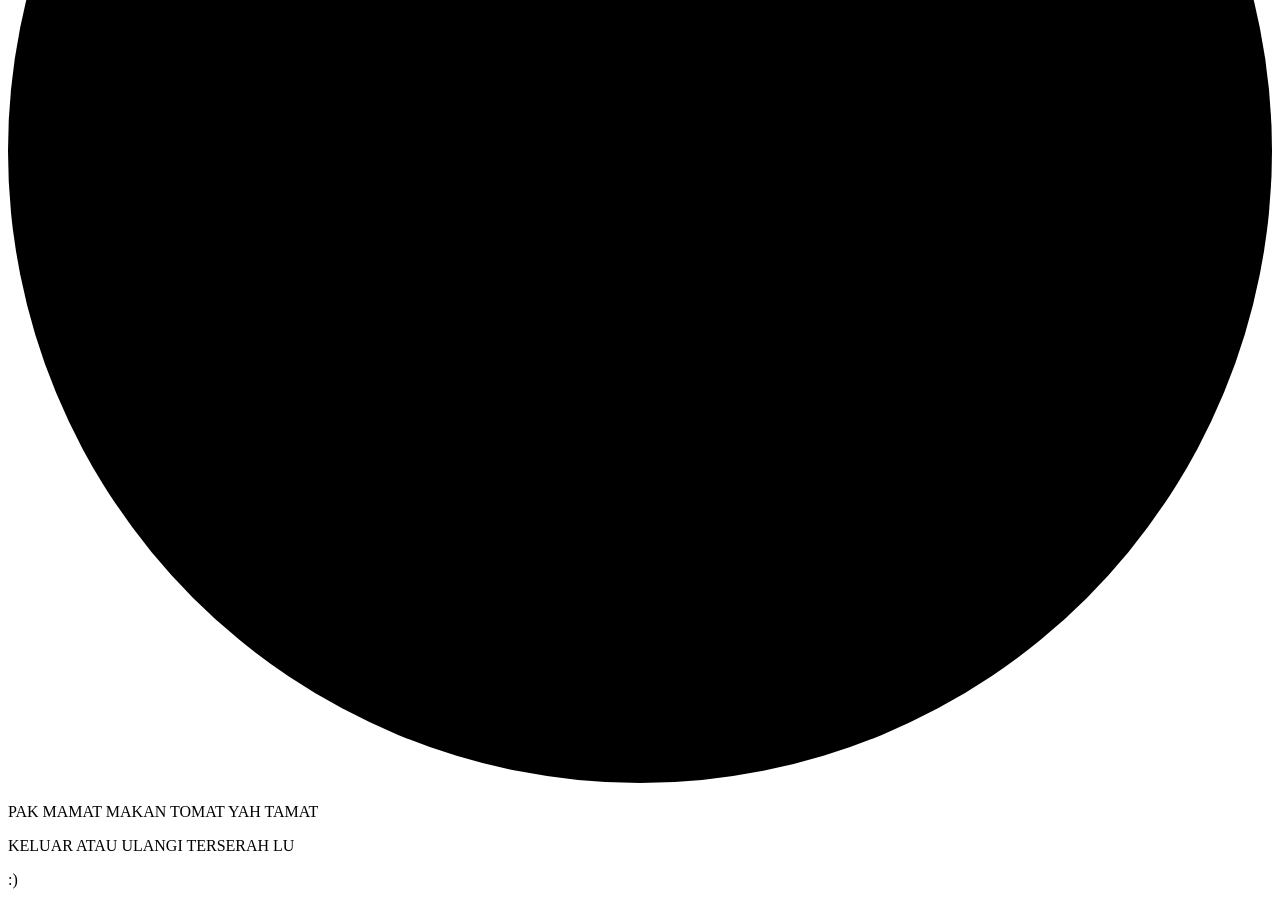
==== commit 7cbc7a4d: "index.html" ====
--- a/index.html
+++ b/index.html
@@ -27,9 +27,9 @@
         <div class="one">
             <h1 class="one">
                 Woy 
-                <span id="name">Veralmoooooooy</span>
+                <span id="name">Oyy Veralmoooooooy</span>
             </h1>
-            <p class="two" id="greetingText">Katanya Lu HBD!</p>
+            <p class="two" id="greetingText">Katanya Lu HBD ya hari ini!</p>
         </div>
 
         <div class="three">
@@ -51,7 +51,6 @@
             <p class="idea-3">Yauda pokoknya gitu, tapi jangan lupa
                 <br>
                 <strong>Cebok ya</strong>
-                .
             </p>
             <p class="idea-4">YAP,</p>
             <p class="idea-5">
@@ -65,7 +64,7 @@
         </div>
 
         <div class="six">
-            <img src="./img/irene.jpg" alt="profile" class="profile-picture" id="imagePath"/>
+            <img src="./img/WhatsApp Image 2026-05-11 at 12.48.20.jpeg" alt="profile" class="profile-picture" id="imagePath"/>
             <img src="img/hat.svg" alt="hat" class="hat" />
             <div class="wish">
                 <h3 class="wish-hbd">Happy Birthday!</h3>
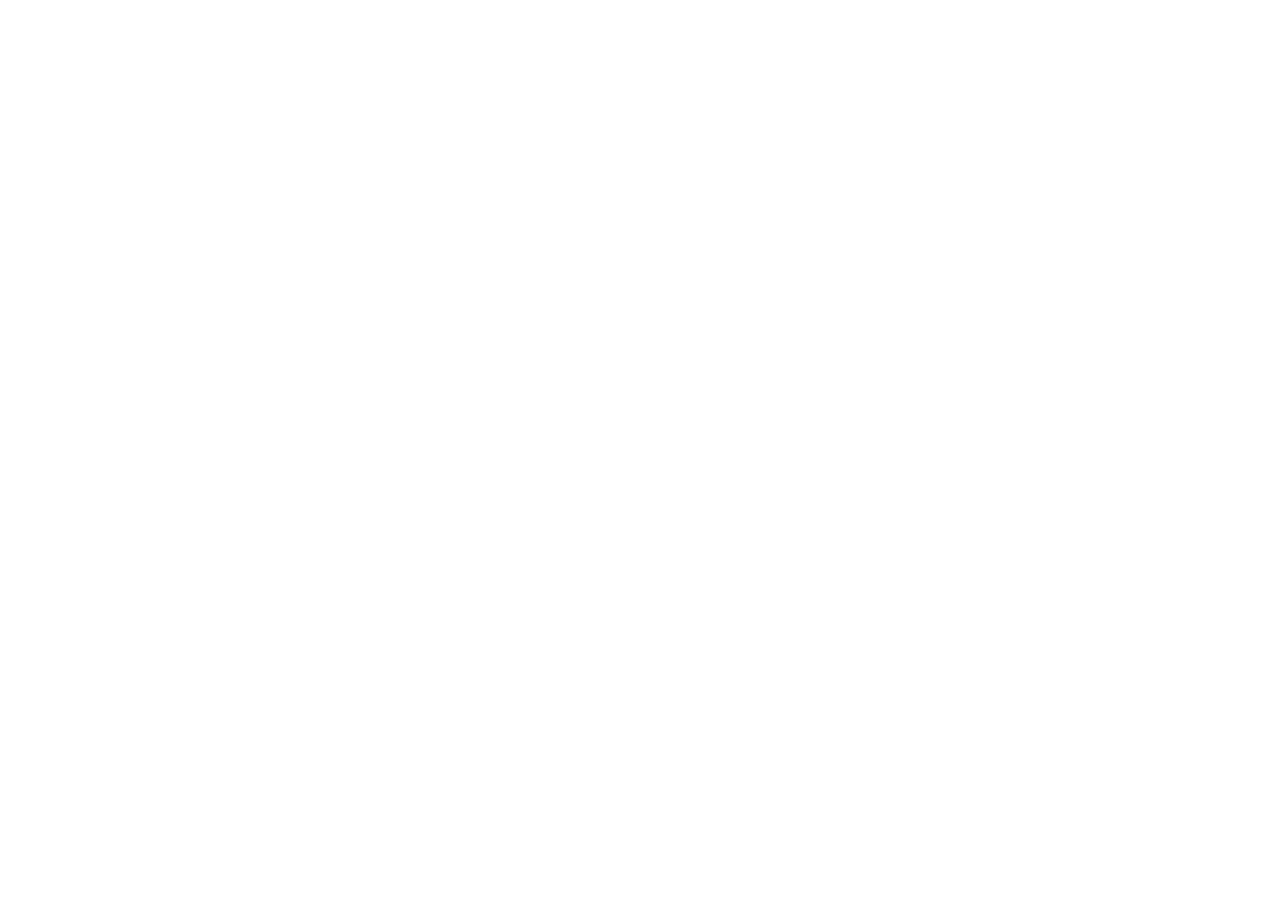
==== commit 42132364: "Update index.html" ====
--- a/index.html
+++ b/index.html
@@ -1,157 +1,156 @@
-<!DOCTYPE html>
-<html lang="en">
-
-<head>
-  <meta charset="UTF-8" />
-  <meta name="viewport" content="width=device-width, initial-scale=1.0" />
-  <meta http-equiv="X-UA-Compatible" content="ie=edge" />
-  <link rel="shortcut icon" type="image/png" href="img/favicon.png" />
-  <title>Happy Birthday!!! :)</title>
-  <!-- Google Font -->
-  <link rel="preconnect" href="https://fonts.googleapis.com">
-  <link rel="preconnect" href="https://fonts.gstatic.com" crossorigin>
-  <link href="https://fonts.googleapis.com/css2?family=Poppins:wght@300;400&display=swap" rel="stylesheet">
-  <!-- My Style -->
-  <link rel="stylesheet" href="./style/main.css" />
-</head>
-
-<body>
-
-    <audio class="song" loop autoplay>
-        <source src="./music/hbd.mp3">
-        </source>
-        Your browser isn't invited for super fun audio time.
-    </audio>
-
-    <div class="container">
-        <div class="one">
-            <h1 class="one">
-                Woy 
-                <span id="name">Oyy Veralmoooooooy</span>
-            </h1>
-            <p class="two" id="greetingText">Katanya Lu HBD ya hari ini!</p>
-        </div>
-
-        <div class="three">
-            <p>Yauda Happy birthday!!:D Yang keberapa ya gatau wkwk</p>
-        </div>
-
-        <div class="four">
-            <div class="text-box">
-                <p class="hbd-chatbox">
-                Happy birthday to youu!! 
-                </p>
-                <p class="fake-btn">Lanjut gaskeun</p>
-            </div>
-        </div>
-
-        <div class="five">
-            <p class="idea-1">Gatau ini gabut aja, Intinya barakallah fii umrik.</p>
-            <p class="idea-2">Semoga Panjang Umur, Semoga jadi anak soleh, senantiasa membanggakan orangtua, dan semoga menjadi orang yang sukses dunia akhirat</p>
-            <p class="idea-3">Yauda pokoknya gitu, tapi jangan lupa
-                <br>
-                <strong>Cebok ya</strong>
-            </p>
-            <p class="idea-4">YAP,</p>
-            <p class="idea-5">
-                Eeeeee gatau bingung apalagi
-                <span>:)</span>
-            </p>
-            <p class="idea-6">
-                <span>S</span>
-                <span>O</span>
-            </p>
-        </div>
-
-        <div class="six">
-            <img src="./img/WhatsApp Image 2026-05-11 at 12.48.20.jpeg" alt="profile" class="profile-picture" id="imagePath"/>
-            <img src="img/hat.svg" alt="hat" class="hat" />
-            <div class="wish">
-                <h3 class="wish-hbd">Happy Birthday!</h3>
-                <h5 id="wishText">Rajin mandii</h5>
-            </div>
-        </div>
-
-        <div class="seven">
-            <div class="baloons">
-                <img src="img/ballon2.svg" alt="" />
-                <img src="img/ballon1.svg" alt="" />
-                <img src="img/ballon3.svg" alt="" />
-                <img src="img/ballon1.svg" alt="" />
-                <img src="img/ballon2.svg" alt="" />
-                <img src="img/ballon3.svg" alt="" />
-                <img src="img/ballon2.svg" alt="" />
-                <img src="img/ballon3.svg" alt="" />
-                <img src="img/ballon1.svg" alt="" />
-                <img src="img/ballon2.svg" alt="" />
-                <img src="img/ballon3.svg" alt="" />
-                <img src="img/ballon2.svg" alt="" />
-                <img src="img/ballon1.svg" alt="" />
-                <img src="img/ballon3.svg" alt="" />
-                <img src="img/ballon2.svg" alt="" />
-                <img src="img/ballon3.svg" alt="" />
-                <img src="img/ballon1.svg" alt="" />
-                <img src="img/ballon2.svg" alt="" />
-                <img src="img/ballon1.svg" alt="" />
-                <img src="img/ballon3.svg" alt="" />
-                <img src="img/ballon3.svg" alt="" />
-                <img src="img/ballon1.svg" alt="" />
-                <img src="img/ballon2.svg" alt="" />
-                <img src="img/ballon3.svg" alt="" />
-                <img src="img/ballon2.svg" alt="" />
-                <img src="img/ballon1.svg" alt="" />
-                <img src="img/ballon3.svg" alt="" />
-                <img src="img/ballon2.svg" alt="" />
-                <img src="img/ballon3.svg" alt="" />
-                <img src="img/ballon1.svg" alt="" />
-                <img src="img/ballon2.svg" alt="" />
-                <img src="img/ballon1.svg" alt="" />
-                <img src="img/ballon3.svg" alt="" />
-            </div>
-        </div>
-
-        <div class="eight">
-            <svg viewBox="0 0 40 40" xmlns="http://www.w3.org/2000/svg">
-                <circle cx="20" cy="20" r="20" />
-            </svg>
-            <svg viewBox="0 0 40 40" xmlns="http://www.w3.org/2000/svg">
-                <circle cx="20" cy="20" r="20" />
-            </svg>
-            <svg viewBox="0 0 40 40" xmlns="http://www.w3.org/2000/svg">
-                <circle cx="20" cy="20" r="20" />
-            </svg>
-            <svg viewBox="0 0 40 40" xmlns="http://www.w3.org/2000/svg">
-                <circle cx="20" cy="20" r="20" />
-            </svg>
-            <svg viewBox="0 0 40 40" xmlns="http://www.w3.org/2000/svg">
-                <circle cx="20" cy="20" r="20" />
-            </svg>
-            <svg viewBox="0 0 40 40" xmlns="http://www.w3.org/2000/svg">
-                <circle cx="20" cy="20" r="20" />
-            </svg>
-            <svg viewBox="0 0 40 40" xmlns="http://www.w3.org/2000/svg">
-                <circle cx="20" cy="20" r="20" />
-            </svg>
-            <svg viewBox="0 0 40 40" xmlns="http://www.w3.org/2000/svg">
-                <circle cx="20" cy="20" r="20" />
-            </svg>
-            <svg viewBox="0 0 40 40" xmlns="http://www.w3.org/2000/svg">
-                <circle cx="20" cy="20" r="20" />
-            </svg>
-        </div>
-
-        <div class="nine">
-            <p>PAK MAMAT MAKAN TOMAT YAH TAMAT</p>
-            <p id="replay">KELUAR ATAU ULANGI TERSERAH LU</p>
-            <p class="last-smile">:)</p>
-        </div>
-    </div>
-
-</body>
-    <!-- Greensock -->
-    <script src="https://cdnjs.cloudflare.com/ajax/libs/gsap/3.11.5/gsap.min.js"></script>
-    <!-- Sweetalert -->
-    <script src="https://cdn.jsdelivr.net/npm/sweetalert2@11"></script>
-    <script type="application/javascript" src="./script/main.js"></script>
-
-</html>
+<!DOCTYPE html>
+<html lang="id" translate="no">
+
+<head>
+  <meta charset="UTF-8" />
+  <meta name="viewport" content="width=device-width, initial-scale=1.0" />
+  <meta http-equiv="X-UA-Compatible" content="ie=edge" />
+  <link rel="shortcut icon" type="image/png" href="img/favicon.png" />
+  <title>Happy Birthday!!! :)</title>
+  <!-- Google Font -->
+  <link rel="preconnect" href="https://fonts.googleapis.com">
+  <link rel="preconnect" href="https://fonts.gstatic.com" crossorigin>
+  <link href="https://fonts.googleapis.com/css2?family=Poppins:wght@300;400&display=swap" rel="stylesheet">
+  <!-- My Style -->
+  <link rel="stylesheet" href="./style/main.css" />
+</head>
+
+<body>
+
+    <audio class="song" loop autoplay>
+        <source src="./music/hbd.mp3">
+        </source>
+        Your browser isn't invited for super fun audio time.
+    </audio>
+
+    <div class="container">
+        <div class="one">
+            <h1 class="one">
+                <span id="name">Halo Veralmoy</span>
+            </h1>
+            <p class="two" id="greetingText">Weh Katanya Lu HBD ya hari ini!</p>
+        </div>
+
+        <div class="three">
+            <p>Yauda Happy birthday!! :D Yang keberapa ya gatau wkwk</p>
+        </div>
+
+        <div class="four">
+            <div class="text-box">
+                <p class="hbd-chatbox">
+                Karena hari ini hari spesial lu, ada sedikit perayaan penasaran? 
+                </p>
+                <p class="fake-btn">Tekan ini kalo setuju bg daf ganteng</p>
+            </div>
+        </div>
+
+        <div class="five">
+            <p class="idea-1">Gatau ini gabut aja, Intinya barakallah fii umrik.</p>
+            <p class="idea-2">Semoga Panjang Umur, Semoga jadi anak soleh, senantiasa membanggakan orangtua, dan semoga menjadi orang yang sukses dunia akhirat</p>
+            <p class="idea-3">Yauda pokoknya gitu, tapi jangan lupa
+                <br>
+                <strong>Cebok ya</strong>
+            </p>
+            <p class="idea-4">YAP,</p>
+            <p class="idea-5">
+                Eeeeee gatau bingung apalagi
+                <span>:)</span>
+            </p>
+            <p class="idea-6">
+                <span>S</span>
+                <span>O</span>
+            </p>
+        </div>
+
+        <div class="six">
+            <img src="./img/WhatsApp Image 2026-05-11 at 12.48.20.jpeg" alt="profile" class="profile-picture" id="imagePath"/>
+            <img src="img/hat.svg" alt="hat" class="hat" />
+            <div class="wish">
+                <h3 class="wish-hbd">Happy Birthday!</h3>
+                <h5 id="wishText">Rajin mandii</h5>
+            </div>
+        </div>
+
+        <div class="seven">
+            <div class="baloons">
+                <img src="img/ballon2.svg" alt="" />
+                <img src="img/ballon1.svg" alt="" />
+                <img src="img/ballon3.svg" alt="" />
+                <img src="img/ballon1.svg" alt="" />
+                <img src="img/ballon2.svg" alt="" />
+                <img src="img/ballon3.svg" alt="" />
+                <img src="img/ballon2.svg" alt="" />
+                <img src="img/ballon3.svg" alt="" />
+                <img src="img/ballon1.svg" alt="" />
+                <img src="img/ballon2.svg" alt="" />
+                <img src="img/ballon3.svg" alt="" />
+                <img src="img/ballon2.svg" alt="" />
+                <img src="img/ballon1.svg" alt="" />
+                <img src="img/ballon3.svg" alt="" />
+                <img src="img/ballon2.svg" alt="" />
+                <img src="img/ballon3.svg" alt="" />
+                <img src="img/ballon1.svg" alt="" />
+                <img src="img/ballon2.svg" alt="" />
+                <img src="img/ballon1.svg" alt="" />
+                <img src="img/ballon3.svg" alt="" />
+                <img src="img/ballon3.svg" alt="" />
+                <img src="img/ballon1.svg" alt="" />
+                <img src="img/ballon2.svg" alt="" />
+                <img src="img/ballon3.svg" alt="" />
+                <img src="img/ballon2.svg" alt="" />
+                <img src="img/ballon1.svg" alt="" />
+                <img src="img/ballon3.svg" alt="" />
+                <img src="img/ballon2.svg" alt="" />
+                <img src="img/ballon3.svg" alt="" />
+                <img src="img/ballon1.svg" alt="" />
+                <img src="img/ballon2.svg" alt="" />
+                <img src="img/ballon1.svg" alt="" />
+                <img src="img/ballon3.svg" alt="" />
+            </div>
+        </div>
+
+        <div class="eight">
+            <svg viewBox="0 0 40 40" xmlns="http://www.w3.org/2000/svg">
+                <circle cx="20" cy="20" r="20" />
+            </svg>
+            <svg viewBox="0 0 40 40" xmlns="http://www.w3.org/2000/svg">
+                <circle cx="20" cy="20" r="20" />
+            </svg>
+            <svg viewBox="0 0 40 40" xmlns="http://www.w3.org/2000/svg">
+                <circle cx="20" cy="20" r="20" />
+            </svg>
+            <svg viewBox="0 0 40 40" xmlns="http://www.w3.org/2000/svg">
+                <circle cx="20" cy="20" r="20" />
+            </svg>
+            <svg viewBox="0 0 40 40" xmlns="http://www.w3.org/2000/svg">
+                <circle cx="20" cy="20" r="20" />
+            </svg>
+            <svg viewBox="0 0 40 40" xmlns="http://www.w3.org/2000/svg">
+                <circle cx="20" cy="20" r="20" />
+            </svg>
+            <svg viewBox="0 0 40 40" xmlns="http://www.w3.org/2000/svg">
+                <circle cx="20" cy="20" r="20" />
+            </svg>
+            <svg viewBox="0 0 40 40" xmlns="http://www.w3.org/2000/svg">
+                <circle cx="20" cy="20" r="20" />
+            </svg>
+            <svg viewBox="0 0 40 40" xmlns="http://www.w3.org/2000/svg">
+                <circle cx="20" cy="20" r="20" />
+            </svg>
+        </div>
+
+        <div class="nine">
+            <p>PAK MAMAT MAKAN TOMAT YAH TAMAT</p>
+            <p id="replay">KELUAR ATAU ULANGI TERSERAH LU</p>
+            <p class="last-smile">Dadah :)</p>
+        </div>
+    </div>
+
+</body>
+    <!-- Greensock -->
+    <script src="https://cdnjs.cloudflare.com/ajax/libs/gsap/3.11.5/gsap.min.js"></script>
+    <!-- Sweetalert -->
+    <script src="https://cdn.jsdelivr.net/npm/sweetalert2@11"></script>
+    <script type="application/javascript" src="./script/main.js"></script>
+
+</html>
--- a/style/main.css
+++ b/style/main.css
@@ -0,0 +1,292 @@
+html {
+  box-sizing: border-box;
+}
+
+body {
+  font-family: 'Poppins', sans-serif;
+  margin: 0;
+}
+
+.song {
+  visibility: hidden;
+}
+
+.container {
+  height: 100vh;
+  margin: 0 auto;
+  overflow: hidden;
+  position: relative;
+  text-align: center;
+  visibility: hidden;
+  width: 100vw;
+}
+
+.container > div {
+  left: 0;
+  position: absolute;
+  right: 0;
+  top: 20vh;
+}
+
+.one {
+  font-size: 4.5rem;
+}
+
+.two {
+  font-size: 1.2rem;
+  font-weight: lighter;
+}
+
+.three {
+  font-size: 3rem;
+}
+
+.four .text-box {
+  border: 3px solid #aaa;
+  border-radius: 5px;
+  margin: 0 auto;
+  padding: 10px;
+  position: relative;
+  width: 600px;
+}
+
+.text-box p {
+  margin: 0;
+  text-align: left;
+}
+
+.text-box span {
+  visibility: hidden;
+}
+
+.text-box .fake-btn {
+  background-color: rgb(21, 161, 237);
+  border-radius: 3px;
+  bottom: -50px;
+  color: #fff;
+  padding: .5rem 1rem;
+  position: absolute;
+  right: 5px;
+}
+
+.five p {
+  font-size: 2rem;
+  left: 0;
+  position: absolute;
+  right: 0;
+}
+
+.idea-3 strong {
+  border-radius: 3px;
+  display: inline-block;
+  padding: 3px 5px;
+}
+
+.five .idea-5 {
+  font-size: 4rem;
+}
+
+.idea-5 span, .idea-6 span, .wish-hbd span {
+  display: inline-block;
+}
+
+.idea-6 span{
+  font-size: 15rem;
+}
+
+
+.six {
+  position: relative;
+  top: 10vh;
+  z-index: 1;
+}
+
+.six img {
+  display: inline-block;
+  height: 350px;
+  max-width: 100%;
+  /* height: auto; */
+}
+
+.six .hat {
+  left: 70.5%;
+  position: absolute;
+  /* transform: scale(0.1); */
+  top: -35%;
+  width: 80px;
+}
+
+.baloons img {
+  display: inline-block;
+  position: absolute;
+}
+
+.baloons img:nth-child(even) {
+  left: -10%;
+}
+
+.baloons img:nth-child(odd) {
+  right: -10%;
+}
+
+.baloons img:nth-child(3n + 0) {
+  left: 30%;
+}
+
+.seven, .eight {
+  height: 100vh;
+  position: fixed;
+  top: 0;
+  width: 100vw;
+}
+
+.eight svg {
+  left: 0;
+  position: absolute;
+  top: 0;
+  visibility: hidden;
+  width: 25px;
+  z-index: -1;
+}
+
+.eight svg:nth-child(1) {
+  fill: #bd6ecf;
+  left: 5vw;
+  top: 7vh;
+}
+
+.eight svg:nth-child(2) {
+  fill: #7dd175;
+  left: 35vw;
+  top: 23vh;
+}
+
+.eight svg:nth-child(3) {
+  fill: #349d8b;
+  left: 23vw;
+  top: 33vh;
+}
+
+.eight svg:nth-child(4) {
+  fill: #347a9d;
+  left: 57vw;
+  top: 43vh;
+}
+
+.eight svg:nth-child(5) {
+  fill: #c66053;
+  left: 7vw;
+  top: 68vh;
+}
+
+.eight svg:nth-child(6) {
+  fill: #bfaa40;
+  left: 77vw;
+  top: 42vh;
+}
+
+.eight svg:nth-child(7) {
+  fill: #e3bae8;
+  left: 83vw;
+  top: 68vh;
+}
+
+.eight svg:nth-child(8) {
+  fill: #8762cb;
+  left: 37vw;
+  top: 86vh;
+}
+
+.eight svg:nth-child(9) {
+  fill: #9a90da;
+  left: 87vw;
+  top: 94vh;
+}
+
+.wish-hbd {
+  font-size: 3em;
+  margin: 0;
+  text-transform: uppercase;
+}
+
+.wish h5 {
+  font-size: 2rem;
+  font-weight: lighter;
+  margin: 10px 0 0;
+}
+
+.nine p {
+  font-size: 2rem;
+  font-weight: lighter;
+}
+
+#replay {
+  cursor: pointer;
+  z-index: 3;
+}
+
+/* Media Queries */
+@media screen and (max-height: 1000px) {
+  .six .hat {
+    left: 40%;
+  }
+}
+
+@media screen and (max-height: 800px) {
+  .six .hat {
+    left: 37%;
+  }
+}
+
+@media screen and (max-height: 700px) {
+  .six .hat {
+    left: 32%;
+  }
+}
+
+@media screen and (max-height: 850px) and (max-width: 450px) {
+  .six .hat {
+    left: 32%;
+  }
+}
+
+@media screen and (max-width: 500px) {
+  .container {
+    width: 90%;
+  }
+
+  .four .text-box {
+    width: 90%;
+  }
+
+  .text-box .fake-btn {
+    bottom: -38px;
+    right: 5px;
+  }
+
+  .idea-5 span {
+    display: block;
+  }
+
+  .idea-6 span {
+    font-size: 10rem;
+  }
+
+  .six .hat {
+    /* top: -20px; */
+    width: 70px;
+  }
+
+  .wish-hbd {
+    font-size: 2.2em;
+  }
+
+  .wish h5 {
+    font-size: 1.4rem;
+  }
+
+  .nine p {
+    font-size: 1.5rem;
+    font-weight: lighter;
+  }
+}
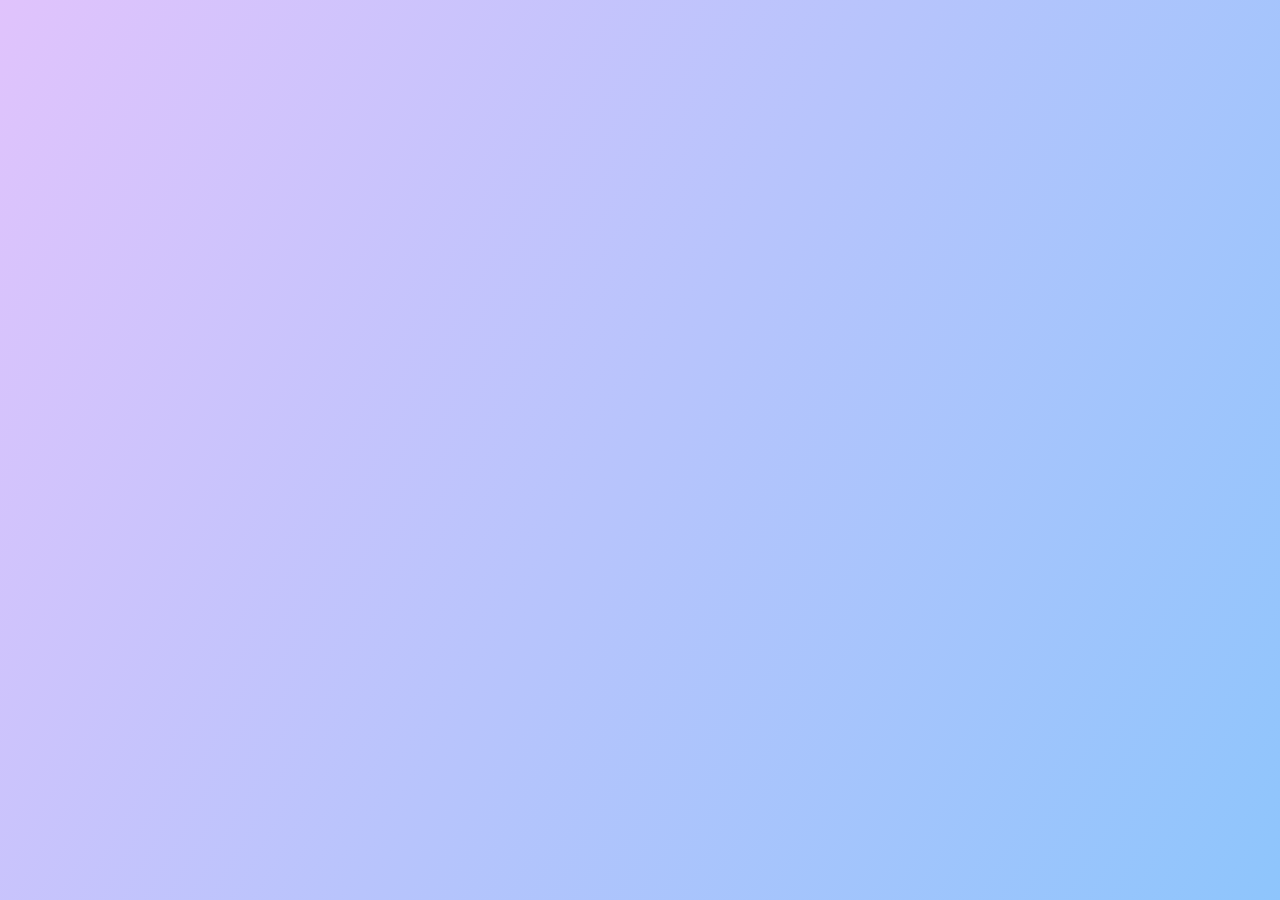
==== commit 23fa01ce: "Update index.html" ====
--- a/index.html
+++ b/index.html
@@ -32,24 +32,24 @@
         </div>
 
         <div class="three">
-            <p>Yauda Happy birthday!! :D Yang keberapa ya gatau wkwk</p>
+            <p>Happy birthday!! eaaa ehey :D Yang keberapa ya, gatau wkwk</p>
         </div>
 
         <div class="four">
             <div class="text-box">
                 <p class="hbd-chatbox">
-                Karena hari ini hari spesial lu, ada sedikit perayaan penasaran? 
+                Karena hari ini hari spesial lu, ada sedikit perayaan, penasaran? 
                 </p>
                 <p class="fake-btn">Tekan ini kalo setuju bg daf ganteng</p>
             </div>
         </div>
 
         <div class="five">
-            <p class="idea-1">Gatau ini gabut aja, Intinya barakallah fii umrik.</p>
+            <p class="idea-1">Gatau ini gabut aja, Intinya buat lu gw ucapin barakallah fii umrik.</p>
             <p class="idea-2">Semoga Panjang Umur, Semoga jadi anak soleh, senantiasa membanggakan orangtua, dan semoga menjadi orang yang sukses dunia akhirat</p>
             <p class="idea-3">Yauda pokoknya gitu, tapi jangan lupa
                 <br>
-                <strong>Cebok ya</strong>
+                <strong>mandi ya</strong>
             </p>
             <p class="idea-4">YAP,</p>
             <p class="idea-5">
@@ -66,8 +66,8 @@
             <img src="./img/WhatsApp Image 2026-05-11 at 12.48.20.jpeg" alt="profile" class="profile-picture" id="imagePath"/>
             <img src="img/hat.svg" alt="hat" class="hat" />
             <div class="wish">
-                <h3 class="wish-hbd">Happy Birthday!</h3>
-                <h5 id="wishText">Rajin mandii</h5>
+                <h3 class="wish-hbd">HBD Veral</h3>
+                <h5 id="wishText">11 Mei 2026</h5>
             </div>
         </div>
 
@@ -141,8 +141,8 @@
 
         <div class="nine">
             <p>PAK MAMAT MAKAN TOMAT YAH TAMAT</p>
-            <p id="replay">KELUAR ATAU ULANGI TERSERAH LU</p>
-            <p class="last-smile">Dadah :)</p>
+            <p id="replay">KELUAR ATAU TEKAN BUAT ULANGI, TERSERAH LU</p>
+            <p class="last-smile">:)</p>
         </div>
     </div>
 
--- a/style/main.css
+++ b/style/main.css
@@ -5,6 +5,7 @@
 body {
   font-family: 'Poppins', sans-serif;
   margin: 0;
+  background: linear-gradient(120deg, #e0c3fc 0%, #8ec5fc 100%);
 }
 
 .song {
@@ -109,7 +110,7 @@
 }
 
 .six .hat {
-  left: 70.5%;
+  left: 10%;
   position: absolute;
   /* transform: scale(0.1); */
   top: -35%;
@@ -228,13 +229,13 @@
 /* Media Queries */
 @media screen and (max-height: 1000px) {
   .six .hat {
-    left: 40%;
+    left: 10%;
   }
 }
 
 @media screen and (max-height: 800px) {
   .six .hat {
-    left: 37%;
+    left: 10%;
   }
 }
 
@@ -274,7 +275,9 @@
 
   .six .hat {
     /* top: -20px; */
-    width: 70px;
+    left: 42%;     /* Mengatur Kiri/Kanan */
+    top: -80px;    /* Mengatur Atas/Bawah */
+    width: 100px;
   }
 
   .wish-hbd {
